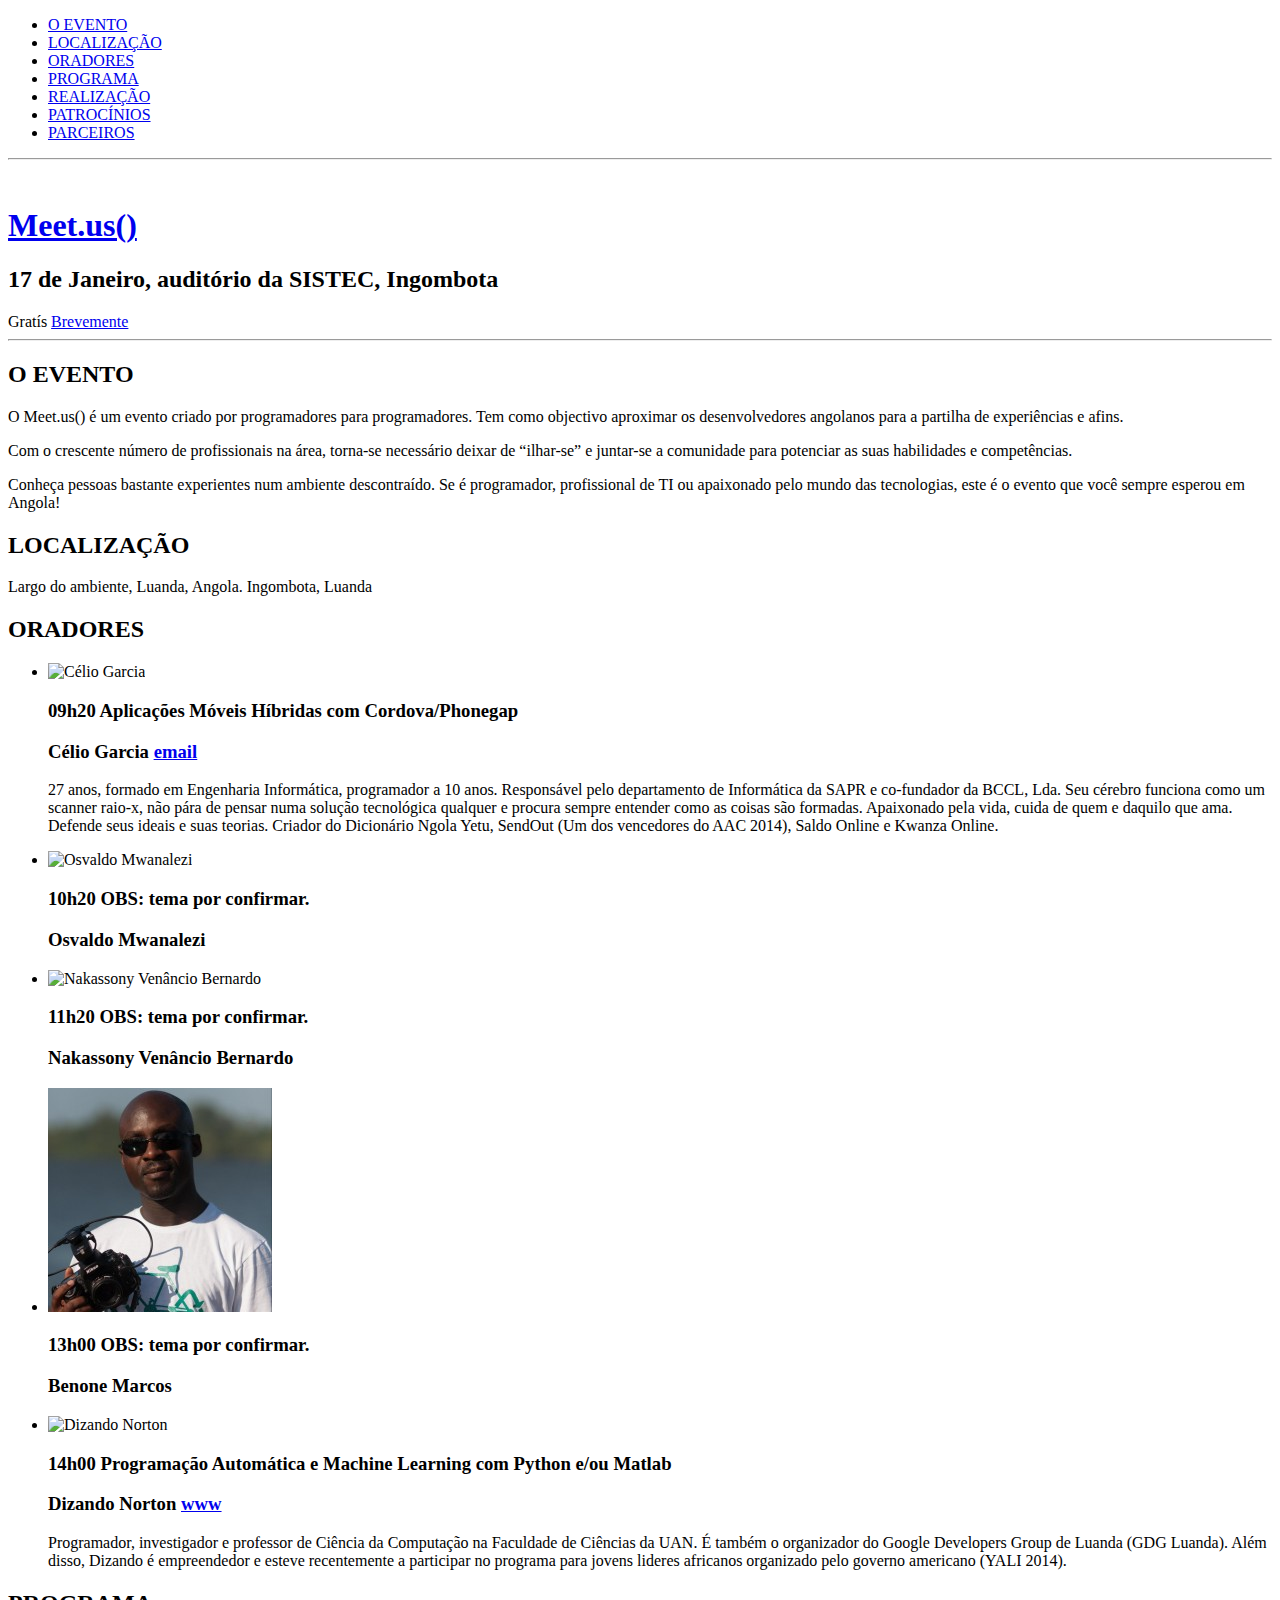
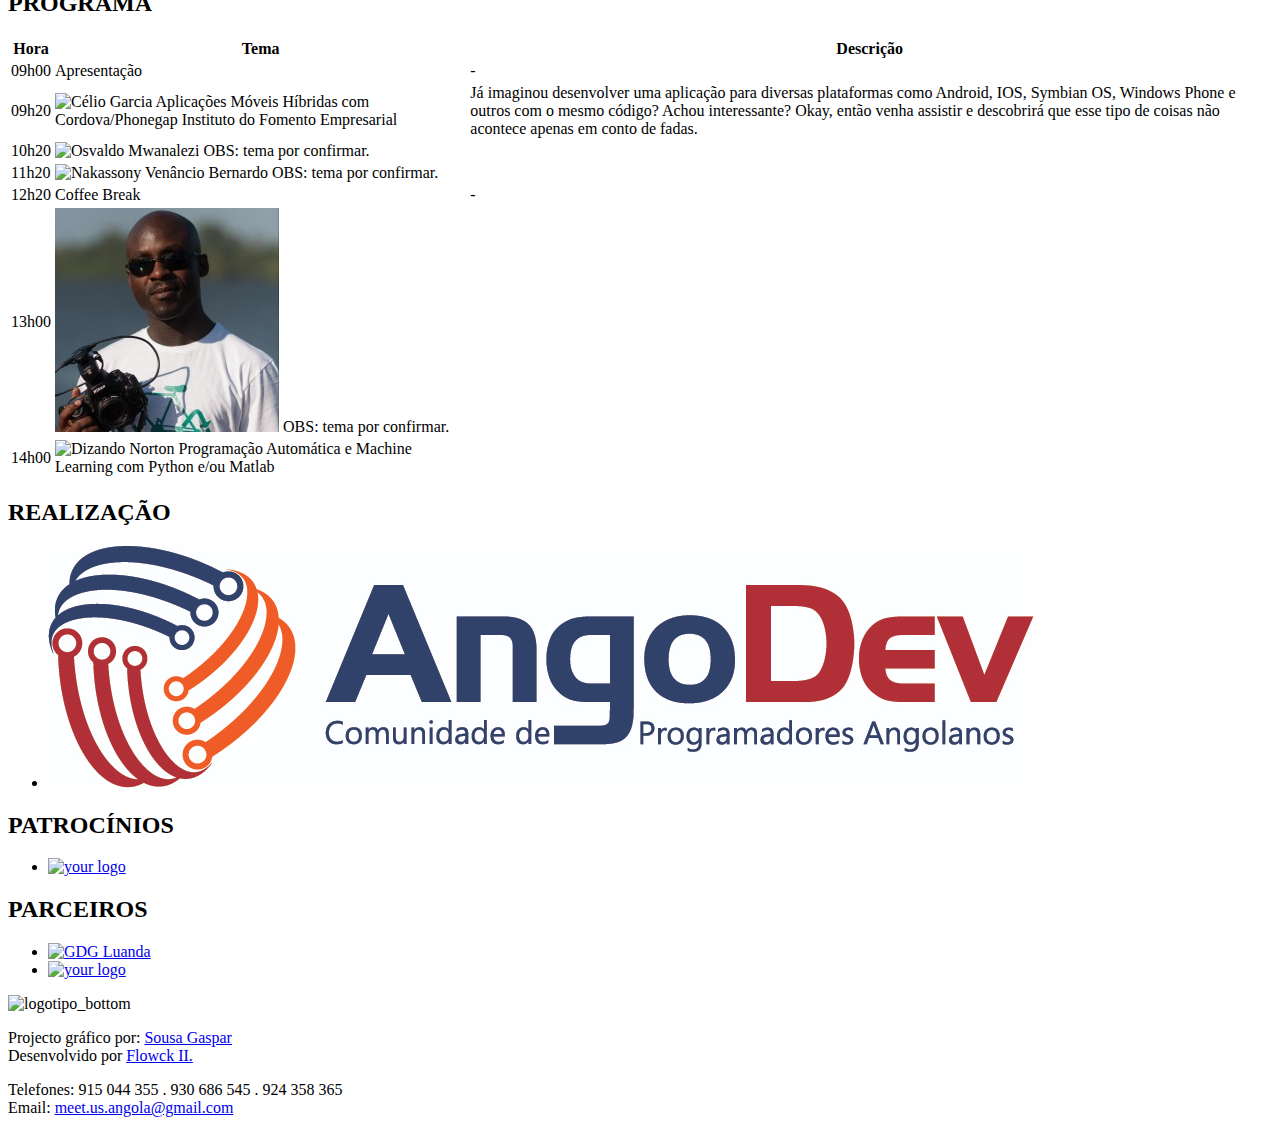
==== index.html @ 866c3b53 "Generated By Docpad :)" ====
<!doctype html>
<html itemscope itemtype="http://schema.org/Event">
<head>

  <title itemprop="name">Meet.us()</title>

  <meta charset="utf-8">
  <meta name="author" content="Meet.us()">
  <meta name="description" content="Evento criado por programadores para programadores com objectivo de aproximar os desenvolvedores angolanos.">
  <meta name="viewport" content="width=device-width">
  <meta http-equiv="X-UA-Compatible" content="IE=edge,chrome=1">

  <!-- FACEBOOK -->
  <meta property="fb:app_id" content="372862979453673">
  <meta property="og:type" content="website">
  <meta property="og:url" content="http://meetus.github.io">
  <meta property="og:title" content="Meet.us()">
  <meta property="og:description" content="Evento criado por programadores para programadores com objectivo de aproximar os desenvolvedores angolanos.">
  <meta property="og:image" content="http://meetus.github.io/themes/meetus/img/logo.png">
  <!-- / FACEBOOK -->

  <link rel="shortcut icon" href="themes/meetus/img/favicon.ico" type="image/x-icon">
  <link rel="apple-touch-icon" href="themes/meetus/img/apple-touch-icon.png">

  <!-- STYLES -->
  <link rel="stylesheet" type="text/css" href="themes/meetus/css/main.css">
  <!-- / STYLES -->

</head>
<body>

  <div class="global">

    <!-- NAVIGATION -->
<nav id="nav">
  <ul class="wrapper">
    
      <li class="nav-item">
        <a href="#about" title="O EVENTO" class="nav-link">O EVENTO</a>
      </li>
    
      <li class="nav-item">
        <a href="#location" title="LOCALIZAÇÃO" class="nav-link">LOCALIZAÇÃO</a>
      </li>
    
      <li class="nav-item">
        <a href="#speakers" title="ORADORES" class="nav-link">ORADORES</a>
      </li>
    
      <li class="nav-item">
        <a href="#schedule" title="PROGRAMA" class="nav-link">PROGRAMA</a>
      </li>
    
      <li class="nav-item">
        <a href="#realizacao" title="REALIZAÇÃO" class="nav-link">REALIZAÇÃO</a>
      </li>
    
      <li class="nav-item">
        <a href="#sponsors" title="PATROCÍNIOS" class="nav-link">PATROCÍNIOS</a>
      </li>
    
      <li class="nav-item">
        <a href="#partners" title="PARCEIROS" class="nav-link">PARCEIROS</a>
      </li>
    
  </ul>
</nav>

<hr>
    

<!-- HEADER -->
<header class="header">
  <div class="wrapper">
    <div class="logo">
      <img src="themes/meetus/img/logo.png" alt="">
    </div>
    <h1 class="logo-name">
      <a class="logo-link" href="#" title="Meet.us()" itemprop="name">Meet.us()</a>
    </h1>
    <h2 class="tagline">17 de Janeiro, auditório da SISTEC, Ingombota</h2>

    
      <div class="call-action-area">
        
          <span class="price">Gratís</span>
        

        
          <a href="#" class="call-action-link" title="Brevemente">Brevemente</a>
        
      </div>
    
  </div>
</header>
<!--  / HEADER -->

<hr>

    <!-- CONTENT -->
    <div class="content" id="content">
      <div class="wrapper">
        
  <!-- ABOUT -->

  <section class="about" id="about">
    <h2 class="section-title">O EVENTO</h2>
<p itemprop="description"> O Meet.us() é um evento criado por programadores para programadores.
Tem como objectivo aproximar os desenvolvedores angolanos para a partilha de experiências e afins.</p>

<p>Com o crescente número de profissionais na área, torna-se necessário deixar de “ilhar-se” e 
juntar-se a comunidade para potenciar as suas habilidades e competências.</p>
<p>Conheça pessoas bastante experientes num ambiente descontraído. 
Se é programador, profissional de TI ou apaixonado pelo mundo das tecnologias, 
este é o evento que você sempre esperou em Angola!</p>
  </section>

  <!-- / ABOUT -->

  <!-- LOCATION -->

  <section class="location" id="location">
    <h2 class="section-title">LOCALIZAÇÃO</h2>

<p itemprop="address" itemscope itemtype="http://schema.org/PostalAddress">
  <span itemprop="streetAddress">Largo do ambiente, Luanda, Angola. </span>
  <span itemprop="addressLocality">Ingombota</span>,
  <span itemprop="addressRegion"> Luanda</span>
</p>

<div id="map-canvas" class="location-area" data-address="Largo do ambiente, Luanda, Angola"></div>
  </section>

  <!-- / LOCATION -->

  <!-- SPEAKERS -->

  <section class="speakers" id="speakers">
    <h2 class="section-title">ORADORES</h2>

<ul class="speakers-list">

  

  
    <li class="speakers-item" itemprop="performer" itemscope itemtype="http://schema.org/Person">
      
        <span class="speaker-photo us-photo">
          <img class="photo" src="themes/meetus/img/celio.png" alt="Célio Garcia" itemprop="image">
        </span>
      

      <h3 class="speech-title">
        
          <span class="speech-time">09h20</span>
        
          <span> Aplicações Móveis Híbridas com Cordova/Phonegap</span>
      </h3>

      <h3 class="speakers-name">Célio Garcia <a href="cgarcia@celiogarcia.com" title="email">email</a></h3>
      <p class="speakers-bio">27 anos, formado em Engenharia Informática, programador a 10 anos. Responsável pelo departamento de Informática da SAPR e co-fundador da BCCL, Lda. Seu cérebro funciona como um scanner raio-x, não pára de pensar numa solução tecnológica qualquer e procura sempre entender como as coisas são formadas. Apaixonado pela vida, cuida de quem e daquilo que ama. Defende seus ideais e suas teorias. Criador do Dicionário Ngola Yetu, SendOut (Um dos vencedores do AAC 2014), Saldo Online e Kwanza Online.</p>
    </li>
  

  
    <li class="speakers-item" itemprop="performer" itemscope itemtype="http://schema.org/Person">
      
        <span class="speaker-photo us-photo">
          <img class="photo" src="themes/meetus/img/osvaldo.jpg" alt="Osvaldo Mwanalezi" itemprop="image">
        </span>
      

      <h3 class="speech-title">
        
          <span class="speech-time">10h20</span>
        
          <span> OBS: tema por confirmar.</span>
      </h3>

      <h3 class="speakers-name">Osvaldo Mwanalezi <a href="" title=""></a></h3>
      <p class="speakers-bio"></p>
    </li>
  

  
    <li class="speakers-item" itemprop="performer" itemscope itemtype="http://schema.org/Person">
      
        <span class="speaker-photo us-photo">
          <img class="photo" src="themes/meetus/img/nakassony.jpg" alt="Nakassony Venâncio Bernardo" itemprop="image">
        </span>
      

      <h3 class="speech-title">
        
          <span class="speech-time">11h20</span>
        
          <span> OBS: tema por confirmar.</span>
      </h3>

      <h3 class="speakers-name">Nakassony Venâncio Bernardo <a href="" title=""></a></h3>
      <p class="speakers-bio"></p>
    </li>
  

  

  
    <li class="speakers-item" itemprop="performer" itemscope itemtype="http://schema.org/Person">
      
        <span class="speaker-photo us-photo">
          <img class="photo" src="themes/meetus/img/benone.jpeg" alt="Benone Marcos" itemprop="image">
        </span>
      

      <h3 class="speech-title">
        
          <span class="speech-time">13h00</span>
        
          <span> OBS: tema por confirmar.</span>
      </h3>

      <h3 class="speakers-name">Benone Marcos <a href="" title=""></a></h3>
      <p class="speakers-bio"></p>
    </li>
  

  
    <li class="speakers-item" itemprop="performer" itemscope itemtype="http://schema.org/Person">
      
        <span class="speaker-photo us-photo">
          <img class="photo" src="themes/meetus/img/dizando.jpg" alt="Dizando Norton" itemprop="image">
        </span>
      

      <h3 class="speech-title">
        
          <span class="speech-time">14h00</span>
        
          <span> Programação Automática e Machine Learning com Python e/ou Matlab</span>
      </h3>

      <h3 class="speakers-name">Dizando Norton <a href="http://dizan.do" title="www">www</a></h3>
      <p class="speakers-bio">Programador, investigador e professor de Ciência da Computação na Faculdade de Ciências da UAN. É também o organizador do Google Developers Group de Luanda (GDG Luanda). Além disso, Dizando é empreendedor e esteve recentemente a participar no programa para jovens lideres africanos organizado pelo governo americano (YALI 2014).</p>
    </li>
  

</ul>
  </section>

  <!-- / SPEAKERS -->

  <!-- SCHEDULE -->

  <section class="schedule" id="schedule">
    <h2 class="section-title">PROGRAMA</h2>
<!--<p>Lorem ipsum dolor sit amet, consectetur adipisicing elit, sed do eiusmod
tempor incididunt ut labore et dolore magna aliqua. Ut enim ad minim veniam.</p>-->
<div class="schedule-tbl">
  <table>
    <thead>
      <tr>
        <th class="schedule-time">Hora</th>
        <th class="schedule-slot">Tema</th>
        <th class="schedule-description">Descrição</th>
      </tr>
    </thead>
    <tbody>

      
        
          <tr class="schedule-other">
            <td class="schedule-time">09h00</td>
            <td class="schedule-slot">Apresentação</td>
            <td class="schedule-description">-</td>
          </tr>
        
      
        
          <tr>
            <td class="schedule-time">09h20</td>
            <td class="schedule-slot">
            
              <span class="speaker-photo">
                <img class="photo" src="themes/meetus/img/celio.png" alt="Célio Garcia">
              </span>
            
            Aplicações Móveis Híbridas com Cordova/Phonegap
              <span class="speakers-company">Instituto do Fomento Empresarial</span>
            </td>
            <td class="schedule-description">Já imaginou desenvolver uma aplicação para diversas plataformas como Android, IOS, Symbian OS, Windows Phone e outros com o mesmo código? Achou interessante? Okay, então venha assistir e descobrirá que esse tipo de coisas não acontece apenas em conto de fadas.</td>
          </tr>
        
      
        
          <tr>
            <td class="schedule-time">10h20</td>
            <td class="schedule-slot">
            
              <span class="speaker-photo">
                <img class="photo" src="themes/meetus/img/osvaldo.jpg" alt="Osvaldo Mwanalezi">
              </span>
            
            OBS: tema por confirmar.
              <span class="speakers-company"></span>
            </td>
            <td class="schedule-description"></td>
          </tr>
        
      
        
          <tr>
            <td class="schedule-time">11h20</td>
            <td class="schedule-slot">
            
              <span class="speaker-photo">
                <img class="photo" src="themes/meetus/img/nakassony.jpg" alt="Nakassony Venâncio Bernardo">
              </span>
            
            OBS: tema por confirmar.
              <span class="speakers-company"></span>
            </td>
            <td class="schedule-description"></td>
          </tr>
        
      
        
          <tr class="schedule-other">
            <td class="schedule-time">12h20</td>
            <td class="schedule-slot">Coffee Break</td>
            <td class="schedule-description">-</td>
          </tr>
        
      
        
          <tr>
            <td class="schedule-time">13h00</td>
            <td class="schedule-slot">
            
              <span class="speaker-photo">
                <img class="photo" src="themes/meetus/img/benone.jpeg" alt="Benone Marcos">
              </span>
            
            OBS: tema por confirmar.
              <span class="speakers-company"></span>
            </td>
            <td class="schedule-description"></td>
          </tr>
        
      
        
          <tr>
            <td class="schedule-time">14h00</td>
            <td class="schedule-slot">
            
              <span class="speaker-photo">
                <img class="photo" src="themes/meetus/img/dizando.jpg" alt="Dizando Norton">
              </span>
            
            Programação Automática e Machine Learning com Python e/ou Matlab
              <span class="speakers-company"></span>
            </td>
            <td class="schedule-description"></td>
          </tr>
        
      

    </tbody>
  </table>
</div>
  </section>

  <!-- / SCHEDULE -->

  <!-- REALIZACAO -->

  <section class="realizacao" id="realizacao">
    <h2 class="section-title">REALIZAÇÃO</h2>
<ul class="sponsors-list">


  <li class="sponsor-item" itemscope itemtype="http://schema.org/Organization">
    <a href="http://www.angodev.com/" class="sponsor-logo sponsor--link" itemprop="url" target="_blank">
      <img src="themes/meetus/img/angodev.jpg" alt="AngoDev" class="photo" itemprop="image">
    </a>
  </li>

</ul>
  </section>

  <!-- / REALIZACAO -->

  <!-- SPONSORS -->

  <section class="sponsors" id="sponsors">
    <h2 class="section-title">PATROCÍNIOS</h2>
<ul class="sponsors-list">


  <li class="sponsor-item">
    <a class="sponsor-logo sponsor--link sponsor-call" href="mailto:meet.us.angola@gmail.com">
        <img src="themes/meetus/img/your-logo.jpg" alt="your logo" class="photo">
    </a>
  </li>
</ul>
  </section>

  <!-- / SPONSORS -->

  <!-- PARTNERS -->

  <section class="partners" id="partners">
    <h2 class="section-title">PARCEIROS</h2>
<ul class="partners-list">


  <li class="partner-item" itemscope itemtype="http://schema.org/Organization">
    <a href="http://gdgluanda.org" class="partner-logo partner-link" itemprop="url" target="_blank">
      <img src="themes/meetus/img/gdgluanda.jpg" alt="GDG Luanda" class="photo" itemprop="image">
    </a>
  </li>

  <li class="partner-item">
    <a class="partner-logo partner-link partner-call" href="mailto:meet.us.angola@gmail.com">
        <img src="themes/meetus/img/your-logo.jpg" alt="your logo" class="photo">
    </a>
  </li>
</ul>
  </section>

  <!-- / PARTNERS -->

      </div>
    </div>
    <!-- / CONTENT -->

    <!-- FOOTER -->
    <footer class="footer">
      <div class="wrapper">
        <div class="logoBottom">
          <img src="themes/meetus/img/logo.png" alt="logotipo_bottom">
        </div>
        <div class="info">
          <div class="infoLeft">
            <p>Projecto gráfico por: <a href="https://www.facebook.com/sousa.dgaspar">Sousa Gaspar</a> <br>
             Desenvolvido por <a href="http://flowck.github.io">Flowck II.</a></p>  
          </div>
          <div class="infoRight">
            <p>Telefones: 915 044 355 . 930 686 545 . 924 358 365<br>
             Email: <a href="mailto:meet.us.angola@gmail.com">meet.us.angola@gmail.com</a></p>
          </div>
        </div>
      </div>
    </footer>
    <!-- / FOOTER -->

  </div>

  <script src="http://ajax.googleapis.com/ajax/libs/jquery/1.11.0/jquery.min.js"></script>
  <script>window.jQuery || document.write('<script src="themes/meetus/js/jquery.js"><\/script>')</script>

  
  <script src="http://maps.google.com/maps/api/js?sensor=false"></script>
  <script src="themes/meetus/js/main.js"></script>
  

  <!-- GOOGLE ANALYTICS -->
  <script type="text/javascript">
      var _gaq = _gaq || [];
      _gaq.push(['_setAccount', 'UA-53892061-1']);
      _gaq.push(['_trackPageview']);

      (function() {
      var ga = document.createElement('script'); ga.type = 'text/javascript'; ga.async = true;
      ga.src = ('https:' == document.location.protocol ? 'https://ssl' : 'http://www') + '.google-analytics.com/ga.js';
      var s = document.getElementsByTagName('script')[0]; s.parentNode.insertBefore(ga, s);
      })();
  </script>
  <!-- /GOOGLE ANALYTICS -->

</body>
</html>
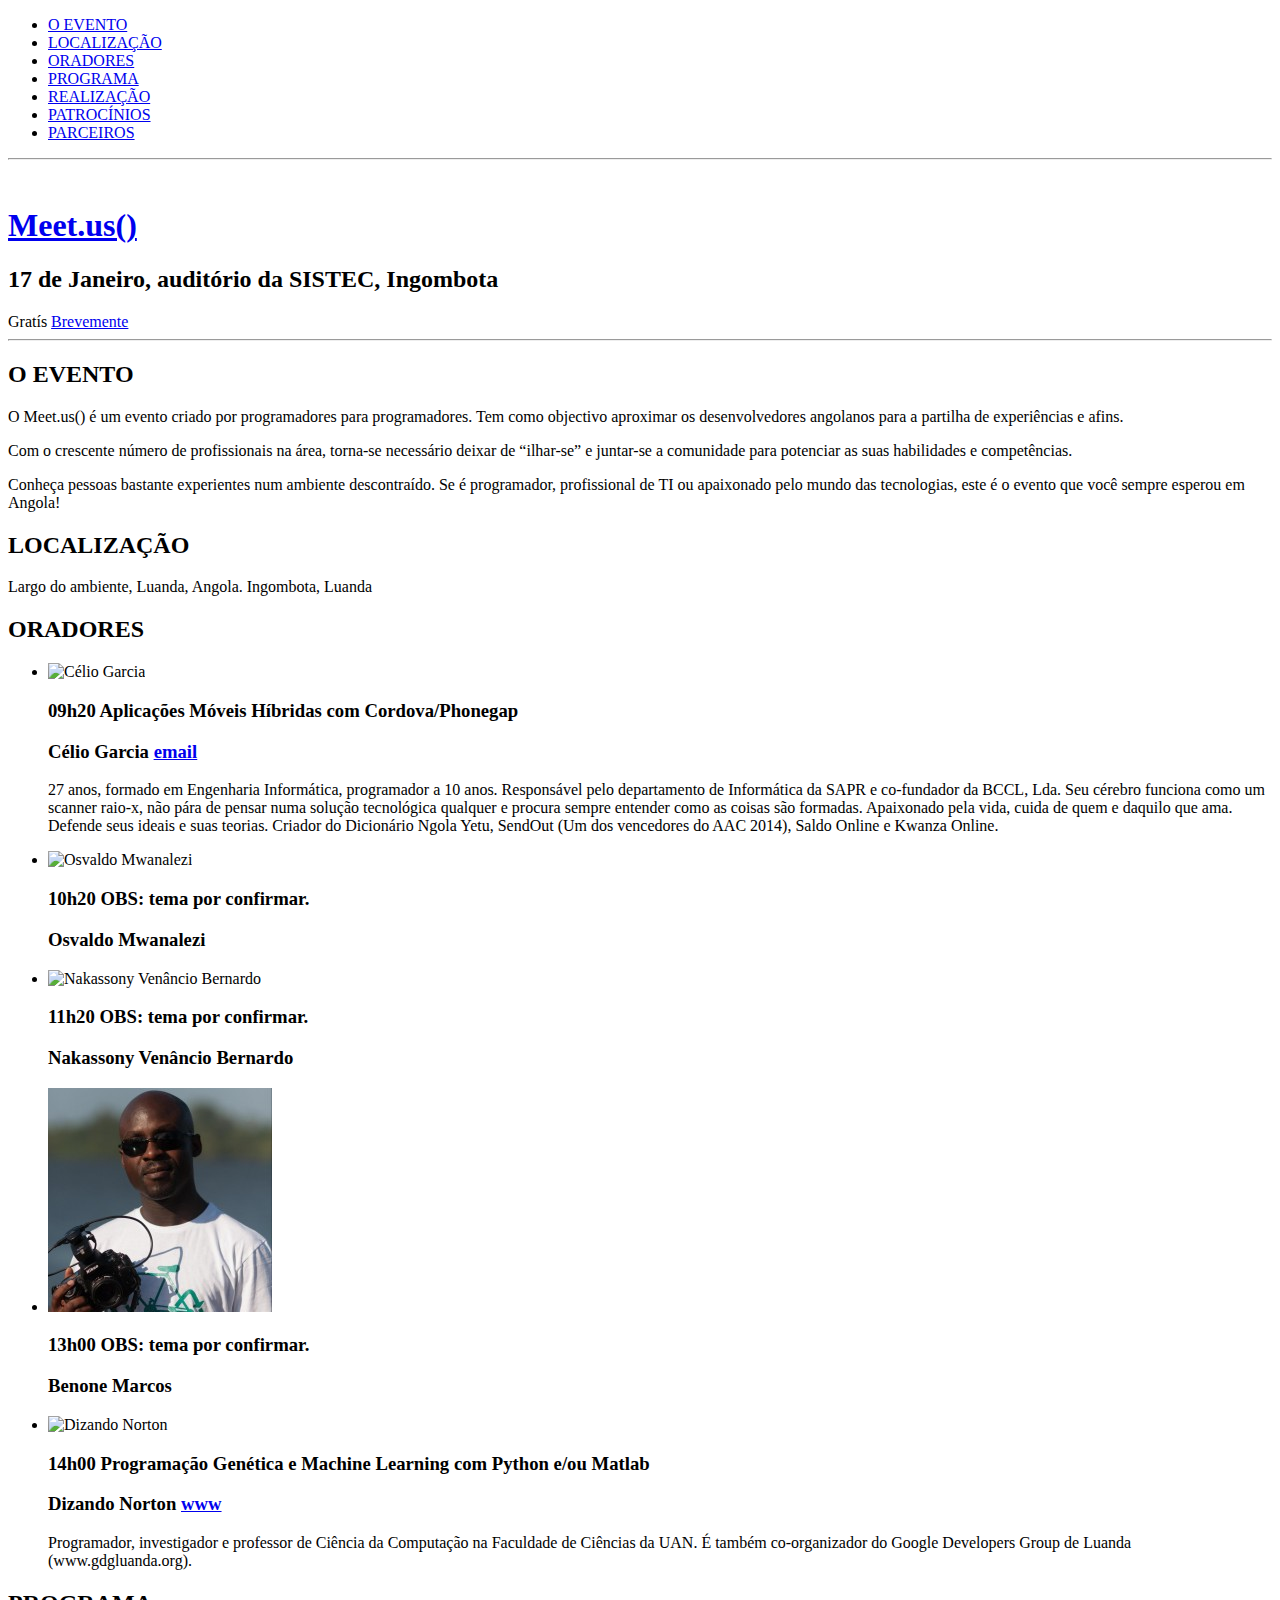
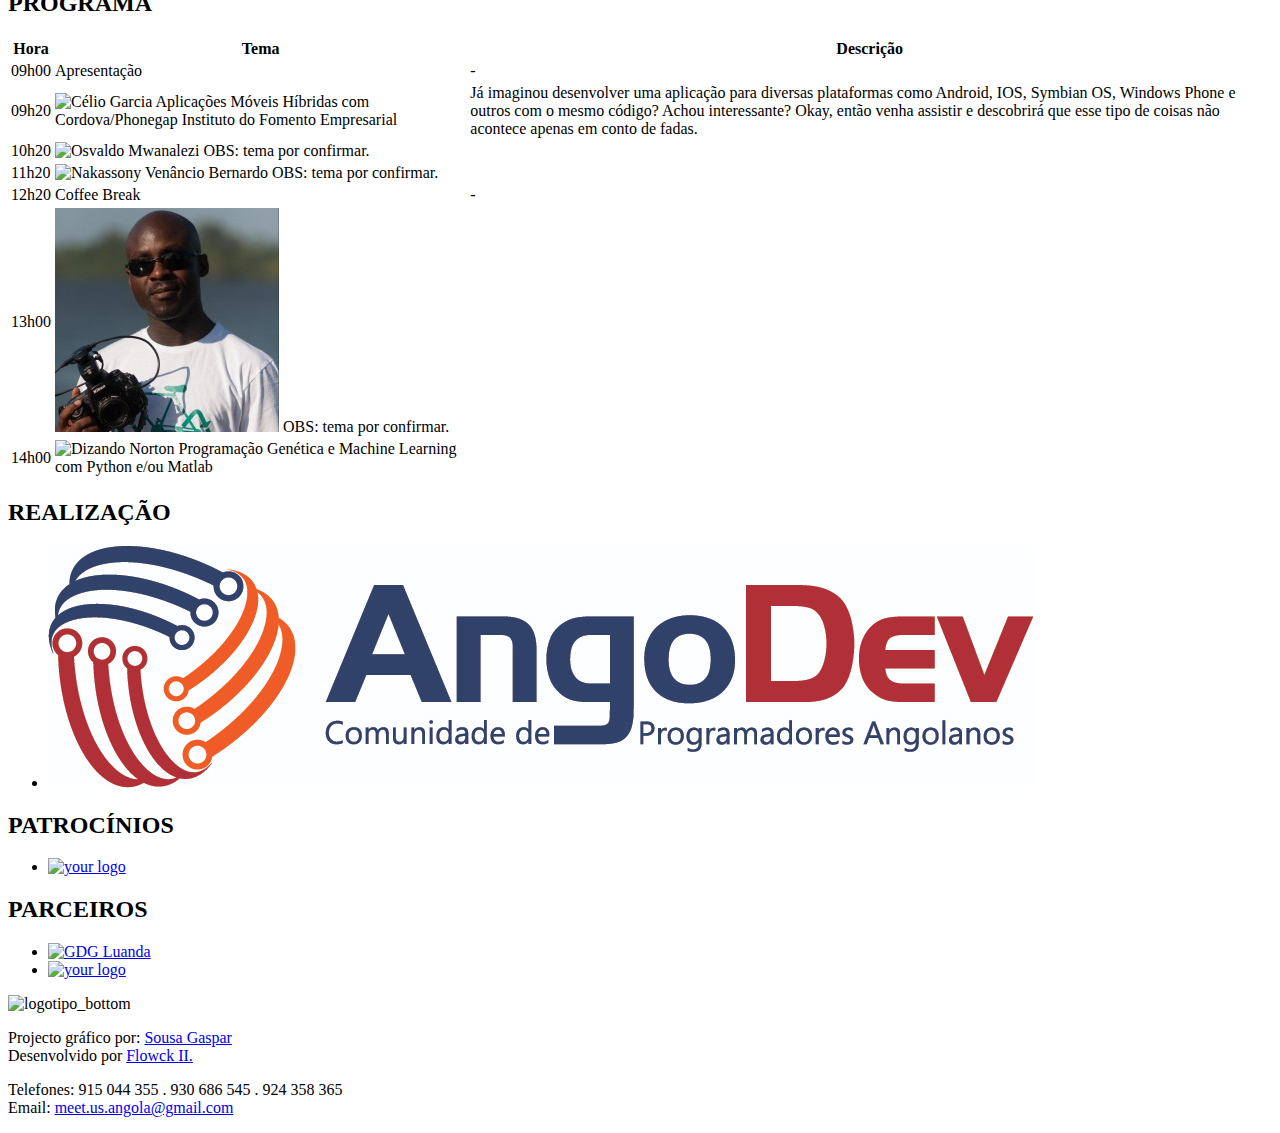
==== commit 60bfe5e5: "Changes of Dizando" ====
--- a/index.html
+++ b/index.html
@@ -236,11 +236,11 @@
         
           <span class="speech-time">14h00</span>
         
-          <span> Programação Automática e Machine Learning com Python e/ou Matlab</span>
+          <span> Programação Genética e Machine Learning com Python e/ou Matlab</span>
       </h3>
 
-      <h3 class="speakers-name">Dizando Norton <a href="http://dizan.do" title="www">www</a></h3>
-      <p class="speakers-bio">Programador, investigador e professor de Ciência da Computação na Faculdade de Ciências da UAN. É também o organizador do Google Developers Group de Luanda (GDG Luanda). Além disso, Dizando é empreendedor e esteve recentemente a participar no programa para jovens lideres africanos organizado pelo governo americano (YALI 2014).</p>
+      <h3 class="speakers-name">Dizando Norton <a href="http://dizando.me" title="www">www</a></h3>
+      <p class="speakers-bio">Programador, investigador e professor de Ciência da Computação na Faculdade de Ciências da UAN. É também co-organizador do Google Developers Group de Luanda (www.gdgluanda.org).</p>
     </li>
   
 
@@ -356,7 +356,7 @@
                 <img class="photo" src="themes/meetus/img/dizando.jpg" alt="Dizando Norton">
               </span>
             
-            Programação Automática e Machine Learning com Python e/ou Matlab
+            Programação Genética e Machine Learning com Python e/ou Matlab
               <span class="speakers-company"></span>
             </td>
             <td class="schedule-description"></td>
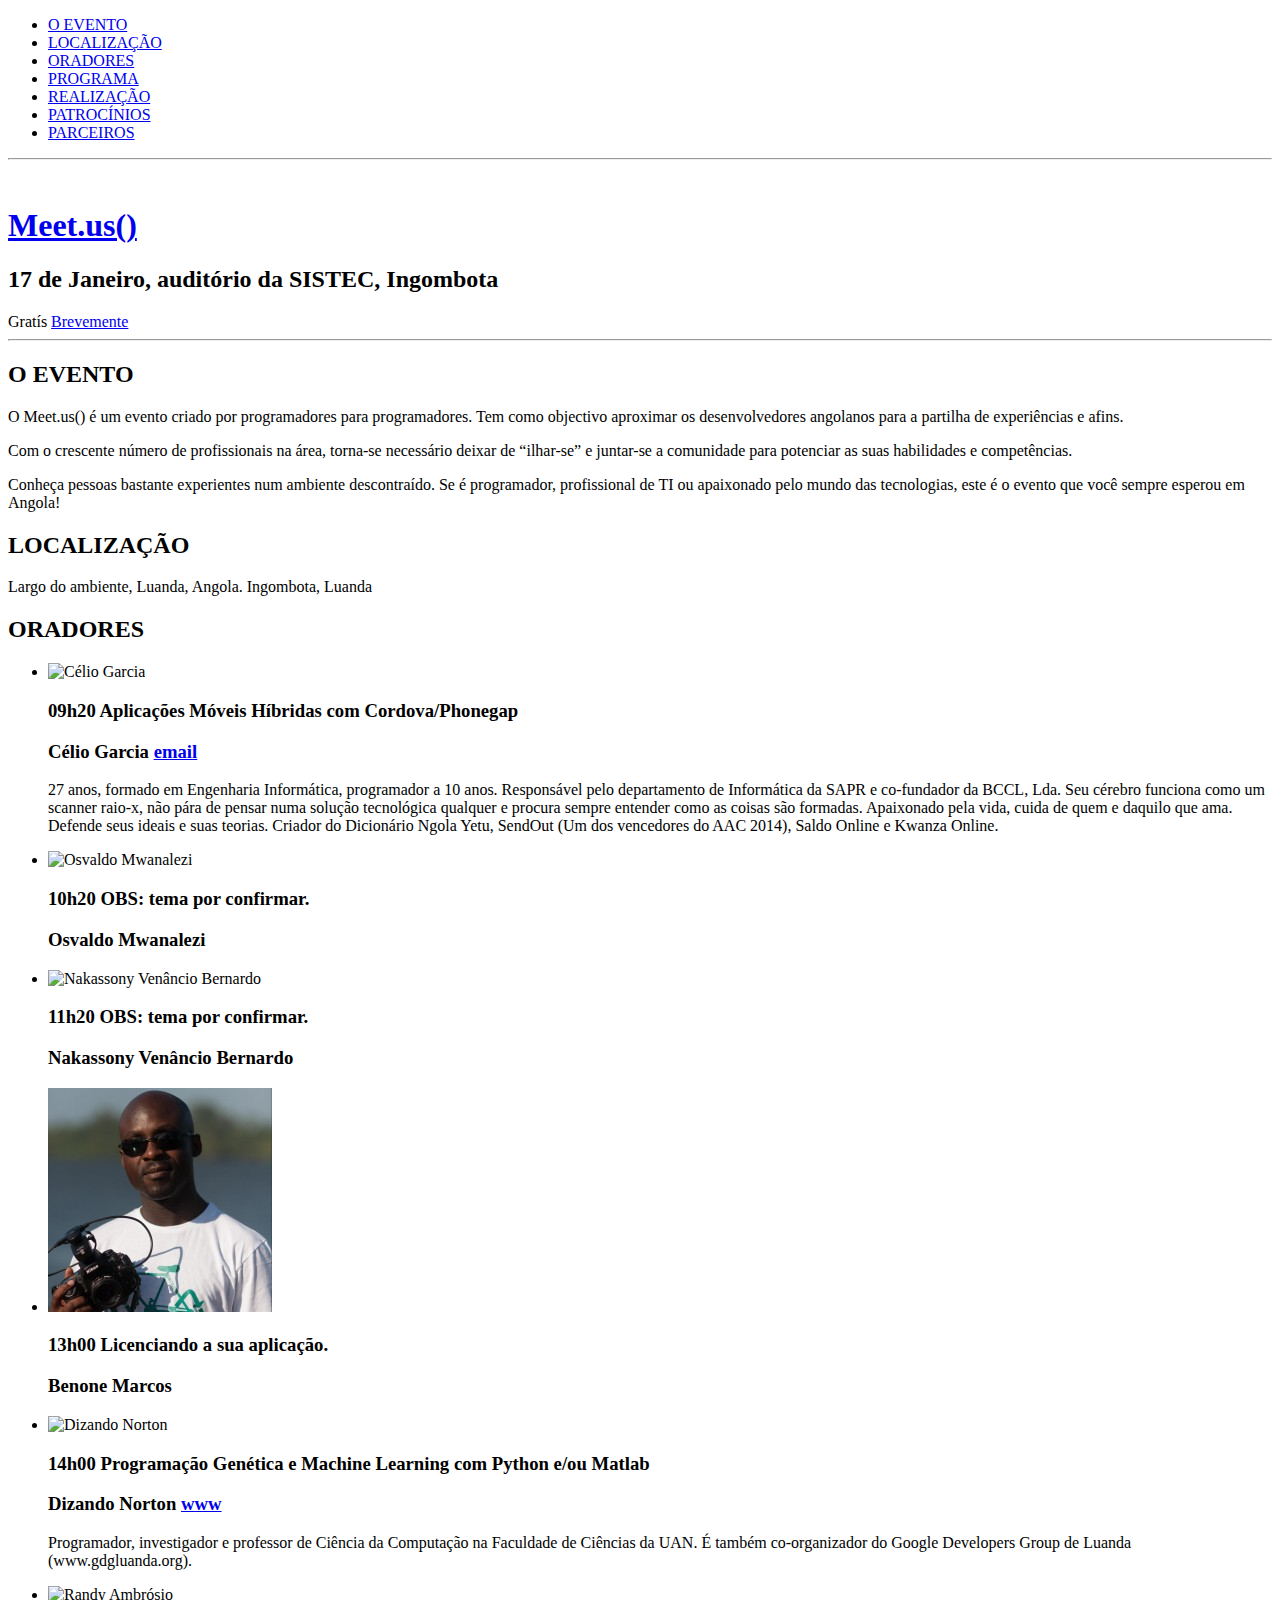
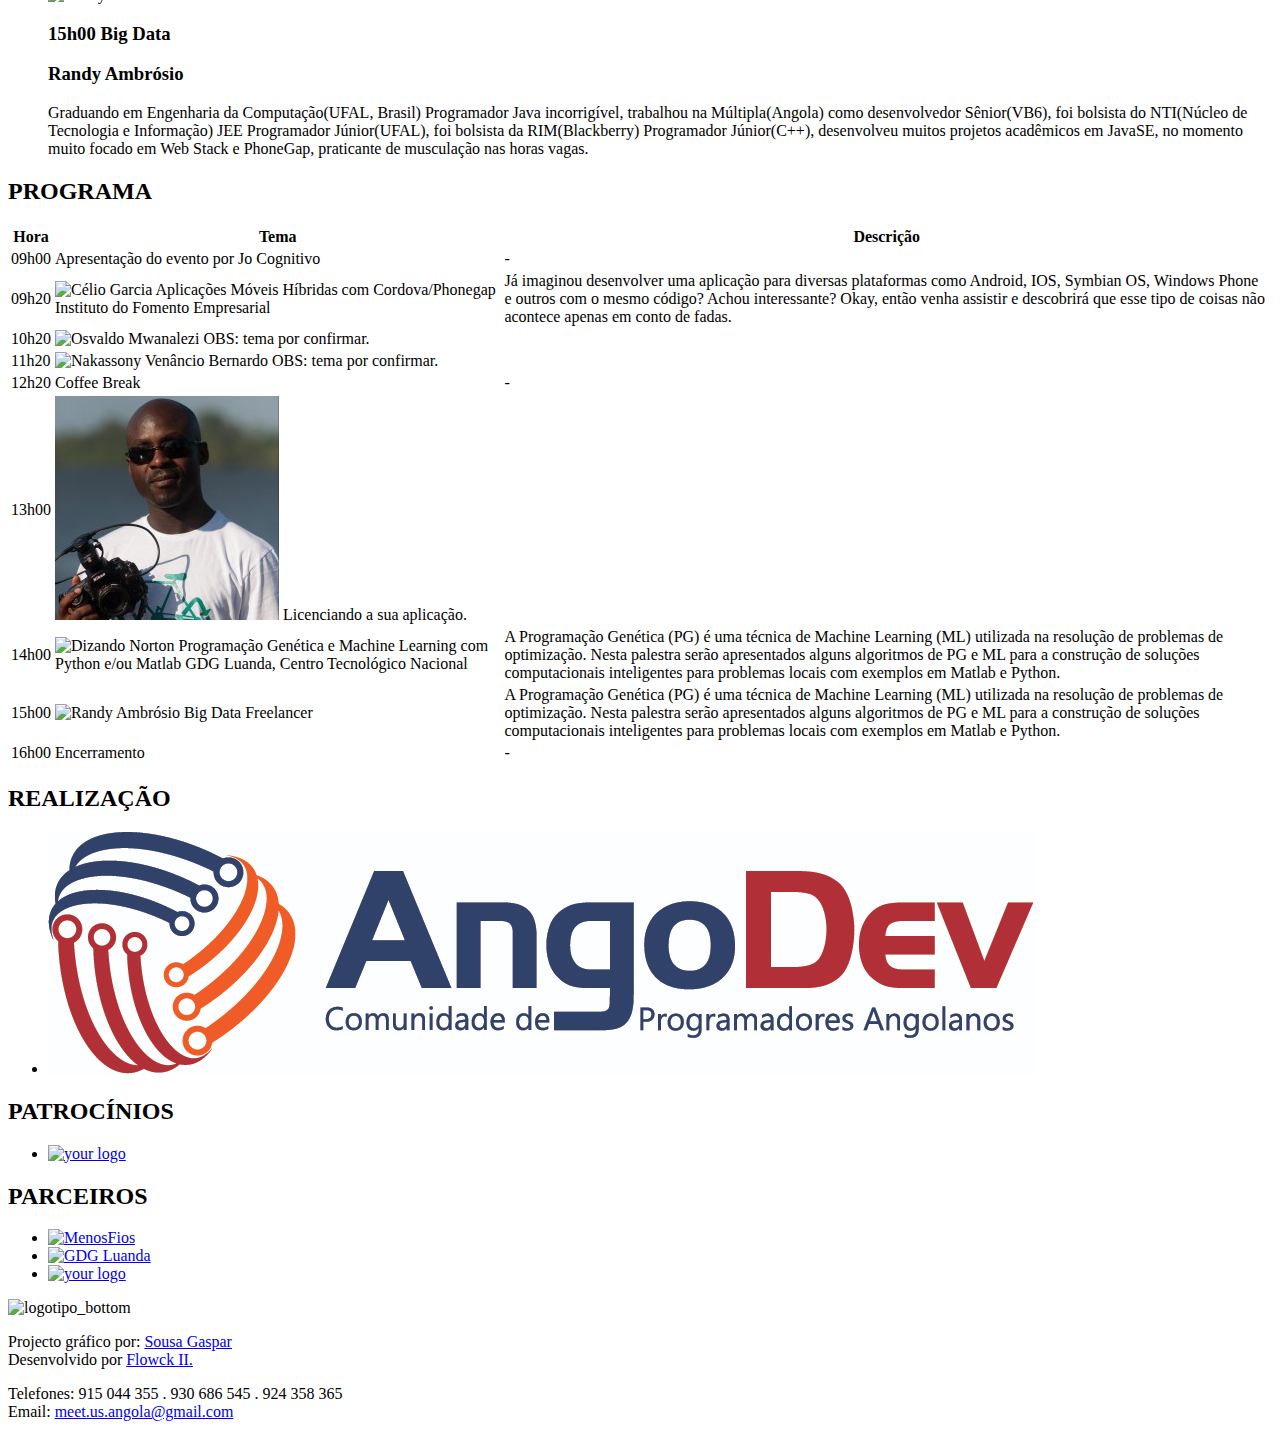
==== commit daa2b1fe: "update" ====
--- a/index.html
+++ b/index.html
@@ -216,7 +216,7 @@
         
           <span class="speech-time">13h00</span>
         
-          <span> OBS: tema por confirmar.</span>
+          <span> Licenciando a sua aplicação.</span>
       </h3>
 
       <h3 class="speakers-name">Benone Marcos <a href="" title=""></a></h3>
@@ -242,6 +242,28 @@
       <h3 class="speakers-name">Dizando Norton <a href="http://dizando.me" title="www">www</a></h3>
       <p class="speakers-bio">Programador, investigador e professor de Ciência da Computação na Faculdade de Ciências da UAN. É também co-organizador do Google Developers Group de Luanda (www.gdgluanda.org).</p>
     </li>
+  
+
+  
+    <li class="speakers-item" itemprop="performer" itemscope itemtype="http://schema.org/Person">
+      
+        <span class="speaker-photo us-photo">
+          <img class="photo" src="themes/meetus/img/randy.jpg" alt="Randy Ambrósio" itemprop="image">
+        </span>
+      
+
+      <h3 class="speech-title">
+        
+          <span class="speech-time">15h00</span>
+        
+          <span> Big Data</span>
+      </h3>
+
+      <h3 class="speakers-name">Randy Ambrósio <a href="" title=""></a></h3>
+      <p class="speakers-bio">Graduando em Engenharia da Computação(UFAL, Brasil) Programador Java incorrigível, trabalhou na Múltipla(Angola) como desenvolvedor Sênior(VB6), foi bolsista do NTI(Núcleo de Tecnologia e Informação) JEE Programador Júnior(UFAL), foi bolsista da RIM(Blackberry) Programador Júnior(C++), desenvolveu muitos projetos acadêmicos em JavaSE, no momento muito focado em Web Stack e PhoneGap, praticante de musculação nas horas vagas.</p>
+    </li>
+  
+
   
 
 </ul>
@@ -270,7 +292,7 @@
         
           <tr class="schedule-other">
             <td class="schedule-time">09h00</td>
-            <td class="schedule-slot">Apresentação</td>
+            <td class="schedule-slot">Apresentação do evento por Jo Cognitivo</td>
             <td class="schedule-description">-</td>
           </tr>
         
@@ -340,7 +362,7 @@
                 <img class="photo" src="themes/meetus/img/benone.jpeg" alt="Benone Marcos">
               </span>
             
-            OBS: tema por confirmar.
+            Licenciando a sua aplicação.
               <span class="speakers-company"></span>
             </td>
             <td class="schedule-description"></td>
@@ -357,9 +379,33 @@
               </span>
             
             Programação Genética e Machine Learning com Python e/ou Matlab
-              <span class="speakers-company"></span>
+              <span class="speakers-company">GDG Luanda, Centro Tecnológico Nacional</span>
             </td>
-            <td class="schedule-description"></td>
+            <td class="schedule-description">A Programação Genética (PG) é uma técnica de Machine Learning (ML) utilizada na resolução de problemas de optimização. Nesta palestra serão apresentados alguns algoritmos de PG e ML para a construção de soluções computacionais inteligentes para problemas locais com exemplos em Matlab e Python.</td>
+          </tr>
+        
+      
+        
+          <tr>
+            <td class="schedule-time">15h00</td>
+            <td class="schedule-slot">
+            
+              <span class="speaker-photo">
+                <img class="photo" src="themes/meetus/img/randy.jpg" alt="Randy Ambrósio">
+              </span>
+            
+            Big Data
+              <span class="speakers-company">Freelancer</span>
+            </td>
+            <td class="schedule-description">A Programação Genética (PG) é uma técnica de Machine Learning (ML) utilizada na resolução de problemas de optimização. Nesta palestra serão apresentados alguns algoritmos de PG e ML para a construção de soluções computacionais inteligentes para problemas locais com exemplos em Matlab e Python.</td>
+          </tr>
+        
+      
+        
+          <tr class="schedule-other">
+            <td class="schedule-time">16h00</td>
+            <td class="schedule-slot">Encerramento</td>
+            <td class="schedule-description">-</td>
           </tr>
         
       
@@ -412,6 +458,12 @@
     <h2 class="section-title">PARCEIROS</h2>
 <ul class="partners-list">
 
+
+  <li class="partner-item" itemscope itemtype="http://schema.org/Organization">
+    <a href="http://www.menosfios.com/" class="partner-logo partner-link" itemprop="url" target="_blank">
+      <img src="themes/meetus/img/menosfios.jpg" alt="MenosFios" class="photo" itemprop="image">
+    </a>
+  </li>
 
   <li class="partner-item" itemscope itemtype="http://schema.org/Organization">
     <a href="http://gdgluanda.org" class="partner-logo partner-link" itemprop="url" target="_blank">
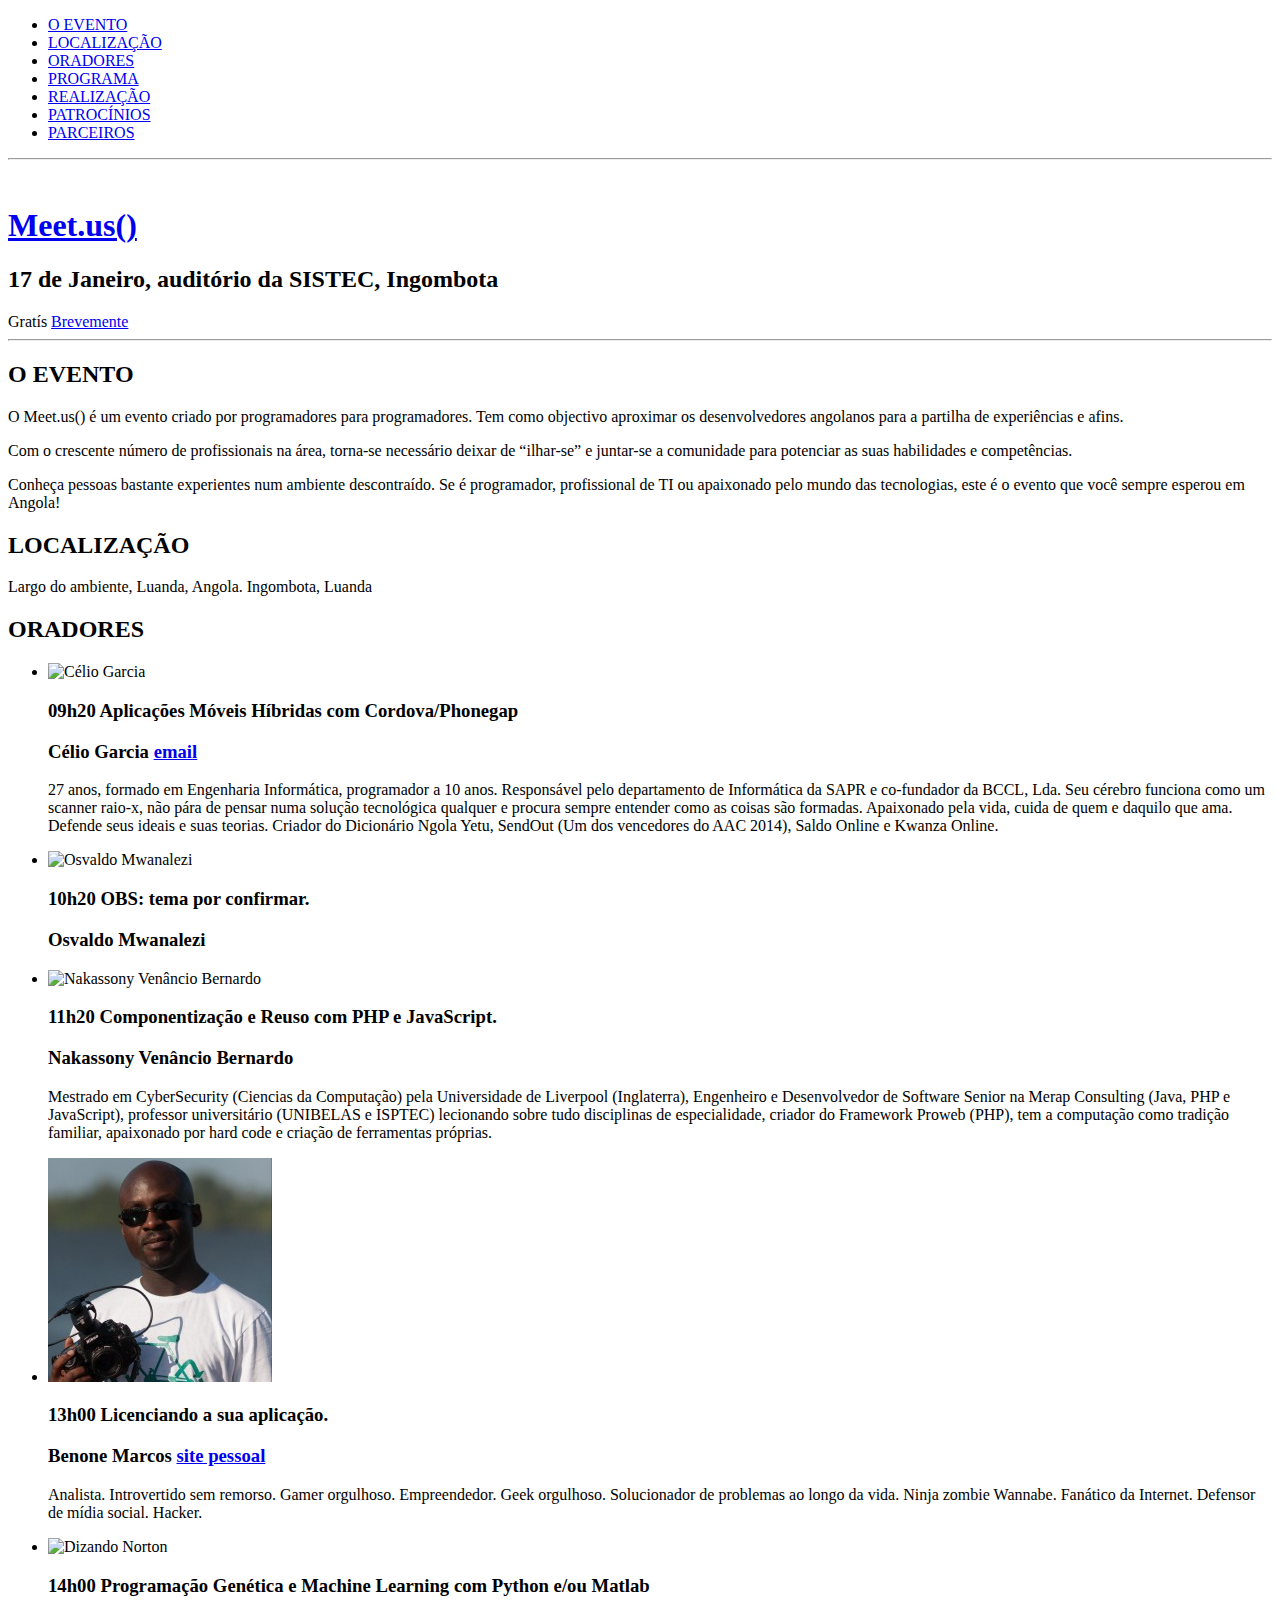
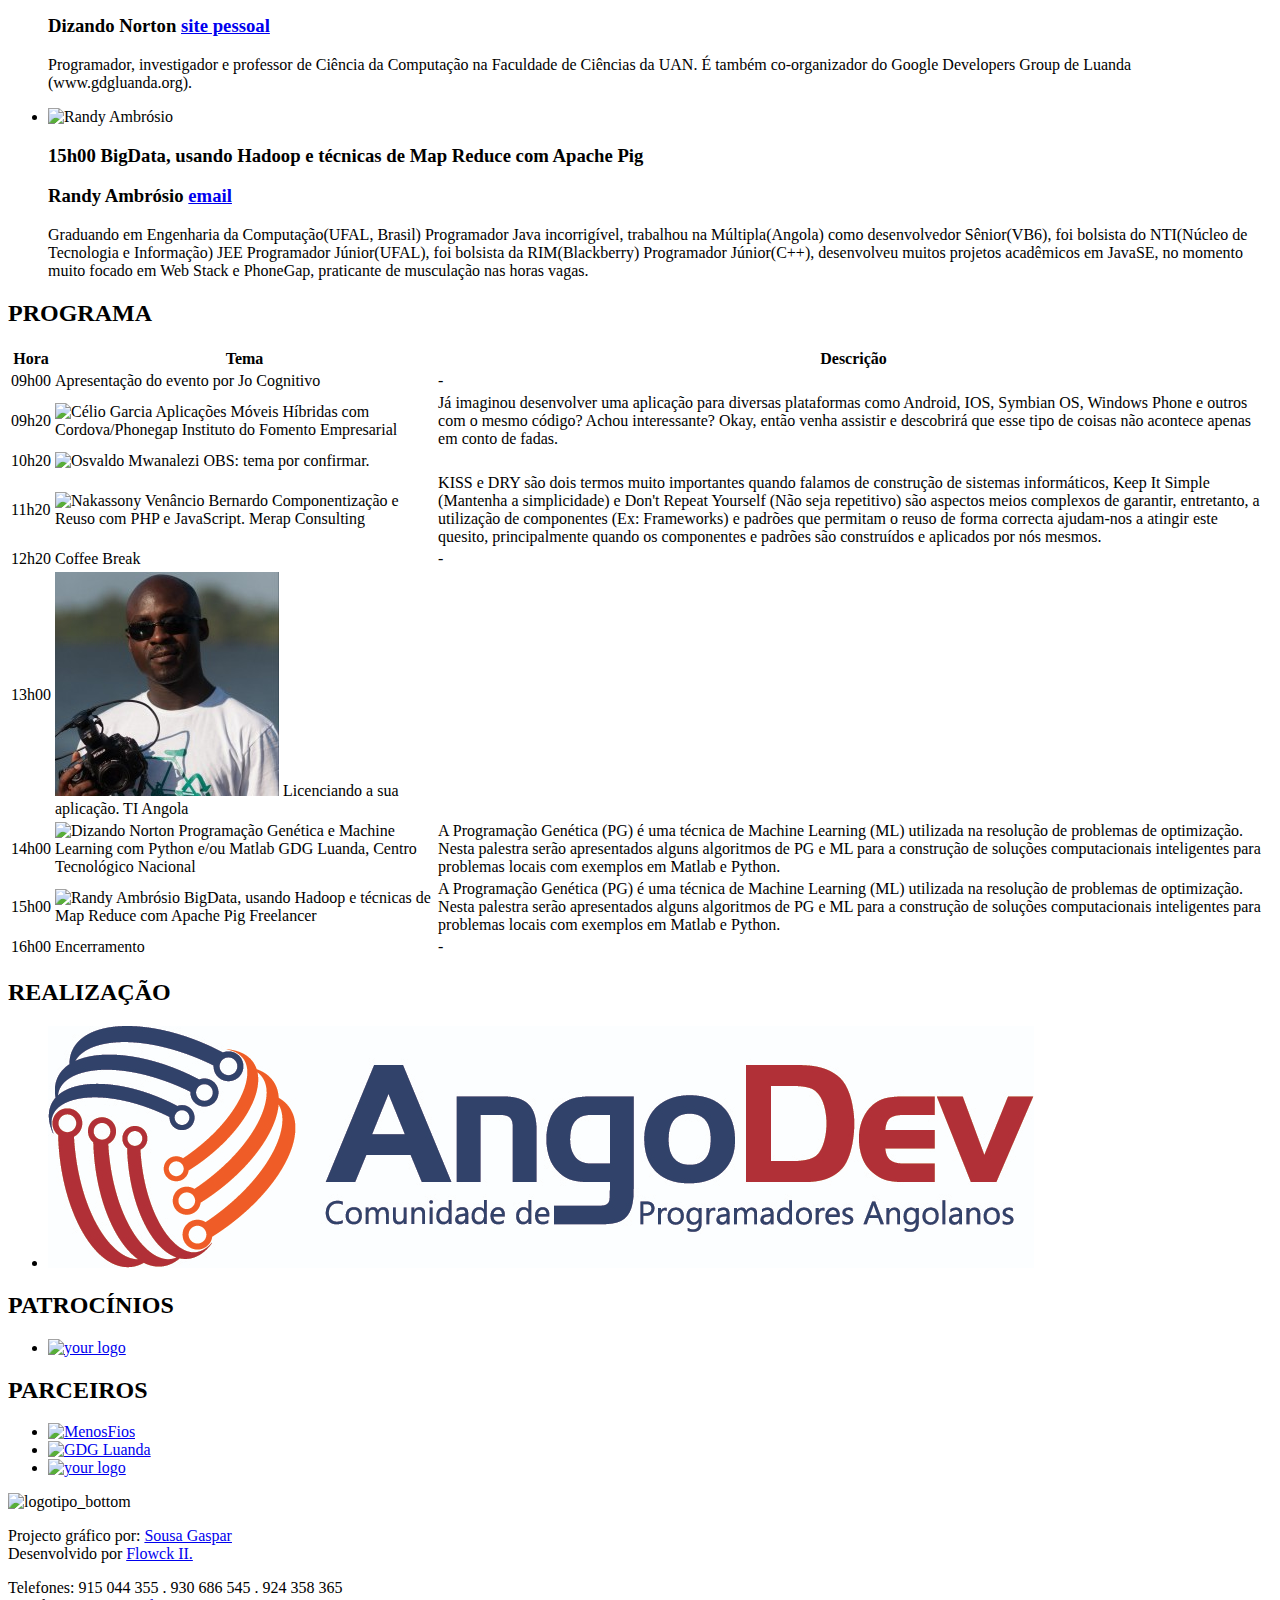
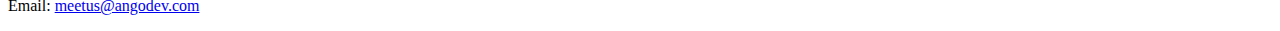
==== commit 7657622b: "Generated" ====
--- a/index.html
+++ b/index.html
@@ -2,7 +2,7 @@
 <html itemscope itemtype="http://schema.org/Event">
 <head>
 
-  <title itemprop="name">Meet.us()</title>
+  <title itemprop="name">Meet.us() Angola - Encontro de desenvolvedores angolanos</title>
 
   <meta charset="utf-8">
   <meta name="author" content="Meet.us()">
@@ -13,15 +13,14 @@
   <!-- FACEBOOK -->
   <meta property="fb:app_id" content="372862979453673">
   <meta property="og:type" content="website">
-  <meta property="og:url" content="http://meetus.github.io">
+  <meta property="og:url" content="http://meetus.angodev.com">
   <meta property="og:title" content="Meet.us()">
   <meta property="og:description" content="Evento criado por programadores para programadores com objectivo de aproximar os desenvolvedores angolanos.">
-  <meta property="og:image" content="http://meetus.github.io/themes/meetus/img/logo.png">
+  <meta property="og:image" content="http://meetus.angodev.com/themes/meetus/img/logo.png">
   <!-- / FACEBOOK -->
 
   <link rel="shortcut icon" href="themes/meetus/img/favicon.ico" type="image/x-icon">
-  <link rel="apple-touch-icon" href="themes/meetus/img/apple-touch-icon.png">
-
+  
   <!-- STYLES -->
   <link rel="stylesheet" type="text/css" href="themes/meetus/css/main.css">
   <!-- / STYLES -->
@@ -157,7 +156,7 @@
           <span> Aplicações Móveis Híbridas com Cordova/Phonegap</span>
       </h3>
 
-      <h3 class="speakers-name">Célio Garcia <a href="cgarcia@celiogarcia.com" title="email">email</a></h3>
+      <h3 class="speakers-name">Célio Garcia <a href="mailto:cgarcia@celiogarcia.com" title="email">email</a></h3>
       <p class="speakers-bio">27 anos, formado em Engenharia Informática, programador a 10 anos. Responsável pelo departamento de Informática da SAPR e co-fundador da BCCL, Lda. Seu cérebro funciona como um scanner raio-x, não pára de pensar numa solução tecnológica qualquer e procura sempre entender como as coisas são formadas. Apaixonado pela vida, cuida de quem e daquilo que ama. Defende seus ideais e suas teorias. Criador do Dicionário Ngola Yetu, SendOut (Um dos vencedores do AAC 2014), Saldo Online e Kwanza Online.</p>
     </li>
   
@@ -194,11 +193,11 @@
         
           <span class="speech-time">11h20</span>
         
-          <span> OBS: tema por confirmar.</span>
+          <span> Componentização e Reuso com PHP e JavaScript.</span>
       </h3>
 
       <h3 class="speakers-name">Nakassony Venâncio Bernardo <a href="" title=""></a></h3>
-      <p class="speakers-bio"></p>
+      <p class="speakers-bio">Mestrado em CyberSecurity (Ciencias da Computação) pela Universidade de Liverpool (Inglaterra), Engenheiro e Desenvolvedor de Software Senior na Merap Consulting (Java, PHP e JavaScript), professor universitário (UNIBELAS e ISPTEC) lecionando sobre tudo disciplinas de especialidade, criador do Framework Proweb (PHP), tem a computação como tradição familiar, apaixonado por hard code e criação de ferramentas próprias.</p>
     </li>
   
 
@@ -219,8 +218,8 @@
           <span> Licenciando a sua aplicação.</span>
       </h3>
 
-      <h3 class="speakers-name">Benone Marcos <a href="" title=""></a></h3>
-      <p class="speakers-bio"></p>
+      <h3 class="speakers-name">Benone Marcos <a href="http://benone.org" title="site pessoal">site pessoal</a></h3>
+      <p class="speakers-bio">Analista. Introvertido sem remorso. Gamer orgulhoso. Empreendedor. Geek orgulhoso. Solucionador de problemas ao longo da vida. Ninja zombie Wannabe. Fanático da Internet. Defensor de mídia social. Hacker.</p>
     </li>
   
 
@@ -239,7 +238,7 @@
           <span> Programação Genética e Machine Learning com Python e/ou Matlab</span>
       </h3>
 
-      <h3 class="speakers-name">Dizando Norton <a href="http://dizando.me" title="www">www</a></h3>
+      <h3 class="speakers-name">Dizando Norton <a href="http://dizando.me" title="site pessoal">site pessoal</a></h3>
       <p class="speakers-bio">Programador, investigador e professor de Ciência da Computação na Faculdade de Ciências da UAN. É também co-organizador do Google Developers Group de Luanda (www.gdgluanda.org).</p>
     </li>
   
@@ -256,10 +255,10 @@
         
           <span class="speech-time">15h00</span>
         
-          <span> Big Data</span>
+          <span> BigData, usando Hadoop e técnicas de Map Reduce com Apache Pig</span>
       </h3>
 
-      <h3 class="speakers-name">Randy Ambrósio <a href="" title=""></a></h3>
+      <h3 class="speakers-name">Randy Ambrósio <a href="mailto:randy.quindai@gmail.com" title="email">email</a></h3>
       <p class="speakers-bio">Graduando em Engenharia da Computação(UFAL, Brasil) Programador Java incorrigível, trabalhou na Múltipla(Angola) como desenvolvedor Sênior(VB6), foi bolsista do NTI(Núcleo de Tecnologia e Informação) JEE Programador Júnior(UFAL), foi bolsista da RIM(Blackberry) Programador Júnior(C++), desenvolveu muitos projetos acadêmicos em JavaSE, no momento muito focado em Web Stack e PhoneGap, praticante de musculação nas horas vagas.</p>
     </li>
   
@@ -338,10 +337,10 @@
                 <img class="photo" src="themes/meetus/img/nakassony.jpg" alt="Nakassony Venâncio Bernardo">
               </span>
             
-            OBS: tema por confirmar.
-              <span class="speakers-company"></span>
+            Componentização e Reuso com PHP e JavaScript.
+              <span class="speakers-company">Merap Consulting</span>
             </td>
-            <td class="schedule-description"></td>
+            <td class="schedule-description">KISS e DRY são dois termos muito importantes quando falamos de construção de sistemas informáticos, Keep It Simple (Mantenha a simplicidade) e Don't Repeat Yourself (Não seja repetitivo) são aspectos meios complexos de garantir, entretanto, a utilização de componentes (Ex: Frameworks) e padrões que permitam o reuso de forma correcta ajudam-nos a atingir este quesito, principalmente quando os componentes e padrões são construídos e aplicados por nós mesmos.</td>
           </tr>
         
       
@@ -363,7 +362,7 @@
               </span>
             
             Licenciando a sua aplicação.
-              <span class="speakers-company"></span>
+              <span class="speakers-company">TI Angola</span>
             </td>
             <td class="schedule-description"></td>
           </tr>
@@ -394,7 +393,7 @@
                 <img class="photo" src="themes/meetus/img/randy.jpg" alt="Randy Ambrósio">
               </span>
             
-            Big Data
+            BigData, usando Hadoop e técnicas de Map Reduce com Apache Pig
               <span class="speakers-company">Freelancer</span>
             </td>
             <td class="schedule-description">A Programação Genética (PG) é uma técnica de Machine Learning (ML) utilizada na resolução de problemas de optimização. Nesta palestra serão apresentados alguns algoritmos de PG e ML para a construção de soluções computacionais inteligentes para problemas locais com exemplos em Matlab e Python.</td>
@@ -498,7 +497,7 @@
           </div>
           <div class="infoRight">
             <p>Telefones: 915 044 355 . 930 686 545 . 924 358 365<br>
-             Email: <a href="mailto:meet.us.angola@gmail.com">meet.us.angola@gmail.com</a></p>
+             Email: <a href="mailto:meetus@angodev.com">meetus@angodev.com</a></p>
           </div>
         </div>
       </div>
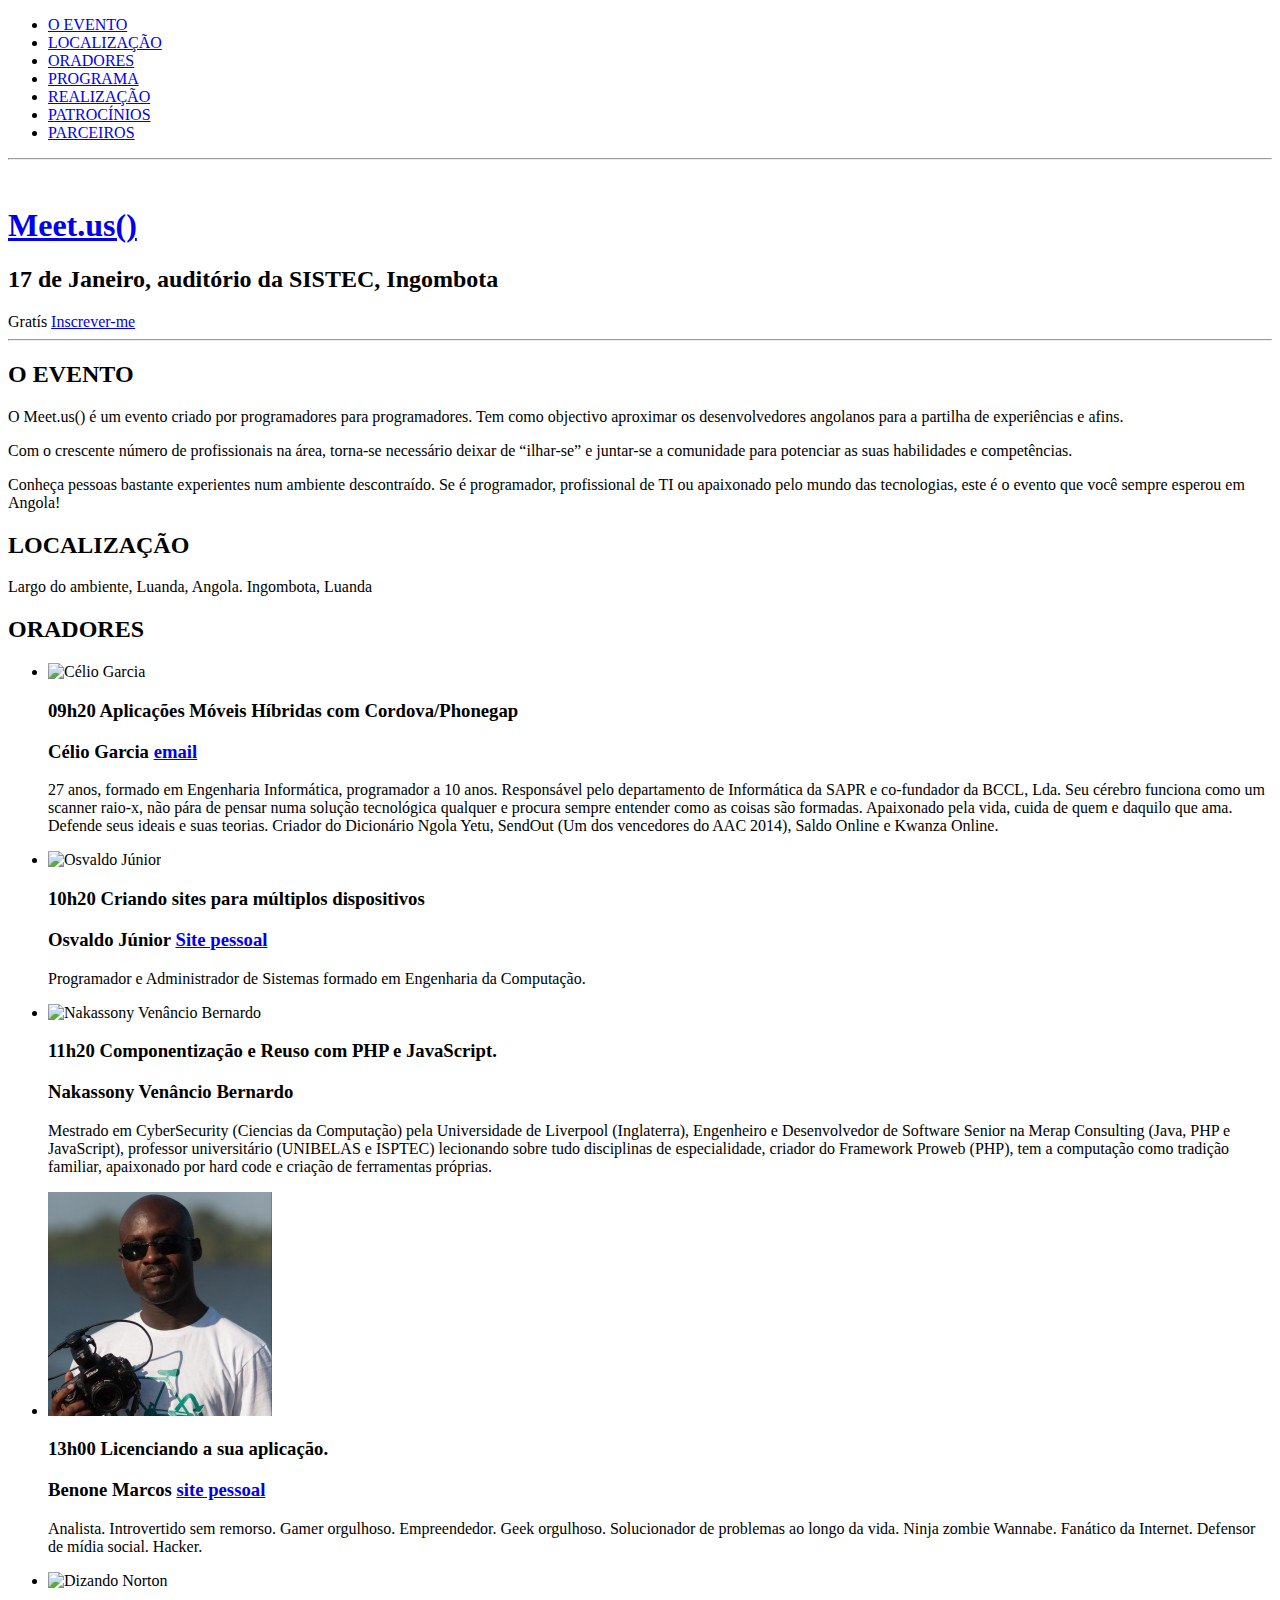
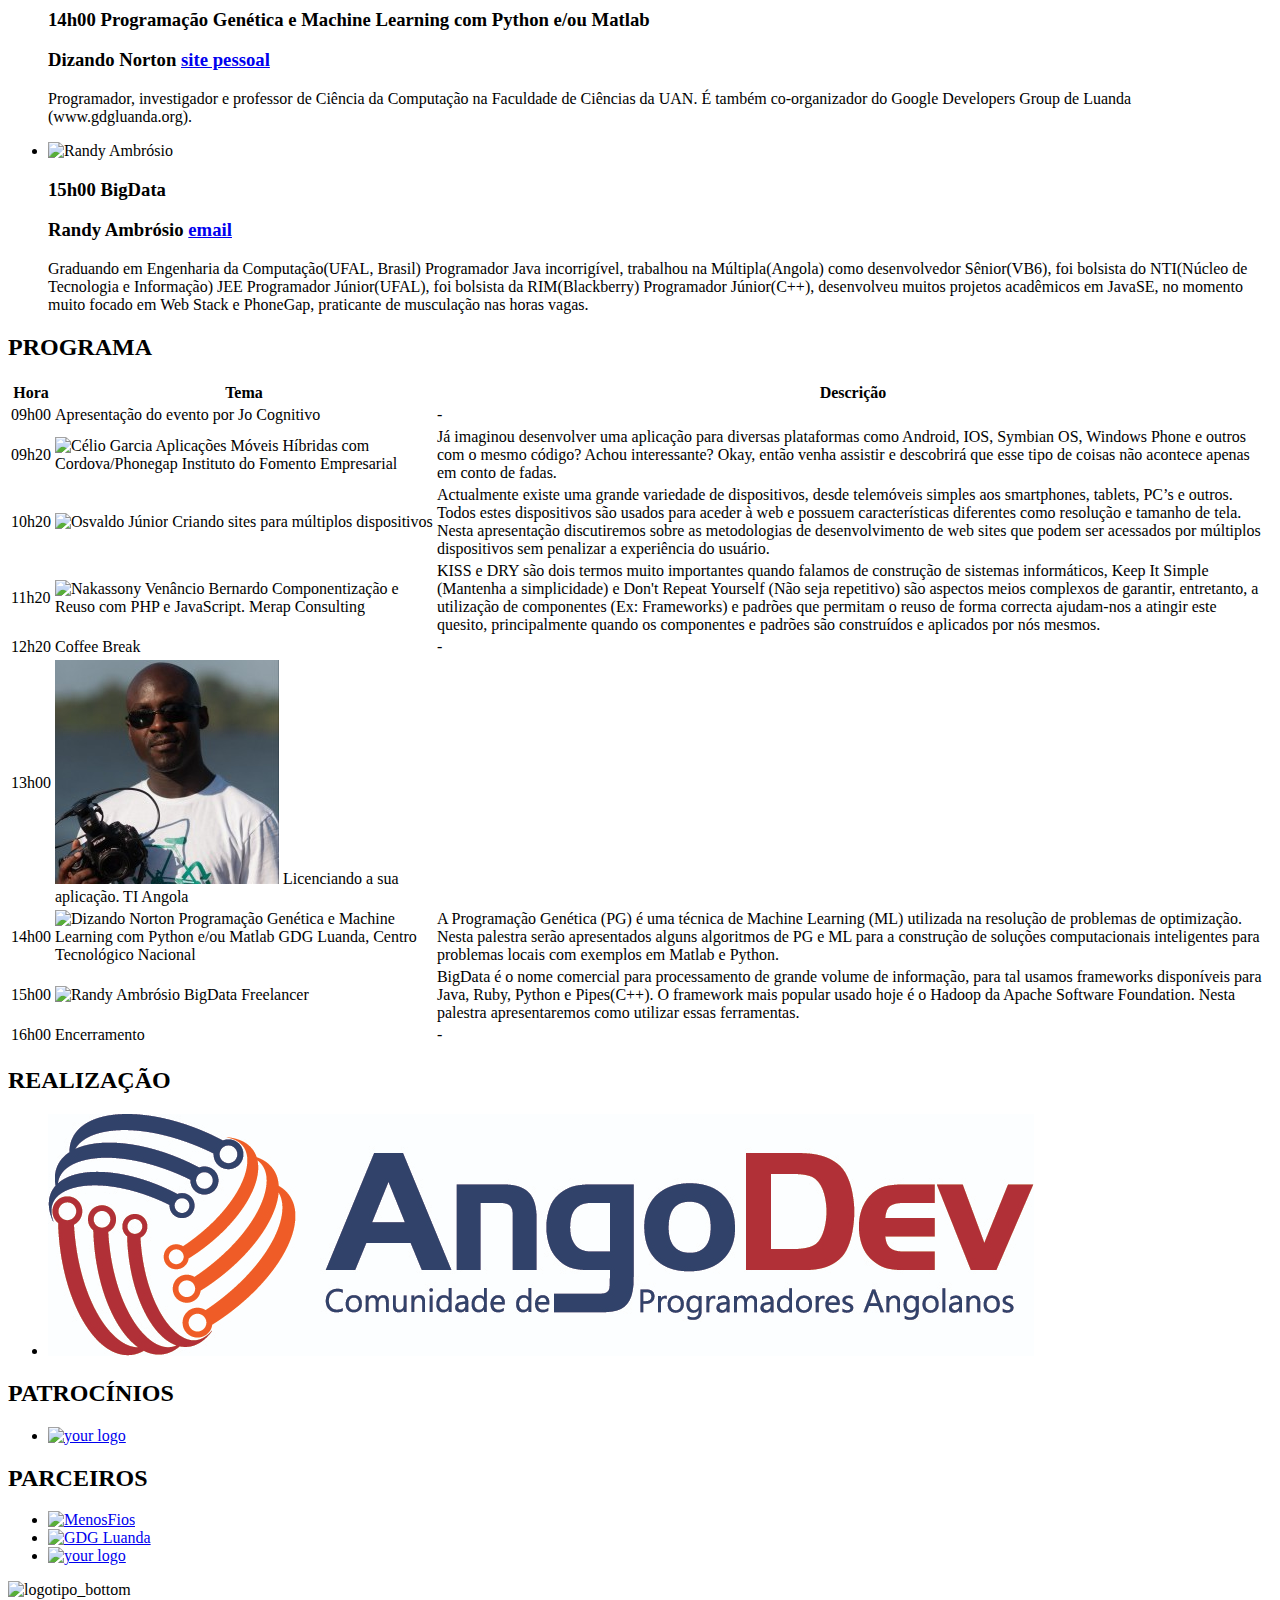
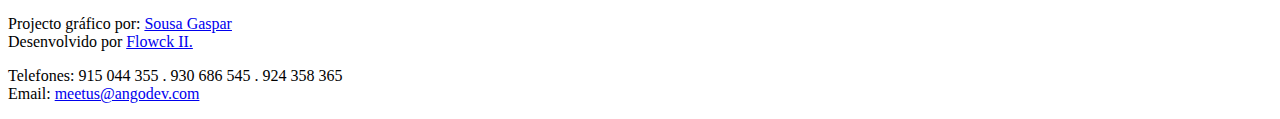
==== commit 7351a30f: "Update on description of Osvaldo" ====
--- a/index.html
+++ b/index.html
@@ -16,7 +16,7 @@
   <meta property="og:url" content="http://meetus.angodev.com">
   <meta property="og:title" content="Meet.us()">
   <meta property="og:description" content="Evento criado por programadores para programadores com objectivo de aproximar os desenvolvedores angolanos.">
-  <meta property="og:image" content="http://meetus.angodev.com/themes/meetus/img/logo.png">
+  <meta property="og:image" content="http://meetus.angodev.com/themes/meetus/img/facebook.jpg">
   <!-- / FACEBOOK -->
 
   <link rel="shortcut icon" href="themes/meetus/img/favicon.ico" type="image/x-icon">
@@ -86,7 +86,7 @@
         
 
         
-          <a href="#" class="call-action-link" title="Brevemente">Brevemente</a>
+          <a href="http://meetus.eventzilla.net/web/event?eventid=2139048366" class="call-action-link" title="Inscrever-me">Inscrever-me</a>
         
       </div>
     
@@ -165,7 +165,7 @@
     <li class="speakers-item" itemprop="performer" itemscope itemtype="http://schema.org/Person">
       
         <span class="speaker-photo us-photo">
-          <img class="photo" src="themes/meetus/img/osvaldo.jpg" alt="Osvaldo Mwanalezi" itemprop="image">
+          <img class="photo" src="themes/meetus/img/osvaldo.jpg" alt="Osvaldo Júnior" itemprop="image">
         </span>
       
 
@@ -173,11 +173,11 @@
         
           <span class="speech-time">10h20</span>
         
-          <span> OBS: tema por confirmar.</span>
+          <span> Criando sites para múltiplos dispositivos</span>
       </h3>
 
-      <h3 class="speakers-name">Osvaldo Mwanalezi <a href="" title=""></a></h3>
-      <p class="speakers-bio"></p>
+      <h3 class="speakers-name">Osvaldo Júnior <a href="http://osvaldo.me" title="Site pessoal">Site pessoal</a></h3>
+      <p class="speakers-bio">Programador e Administrador de Sistemas formado em Engenharia da Computação.</p>
     </li>
   
 
@@ -255,7 +255,7 @@
         
           <span class="speech-time">15h00</span>
         
-          <span> BigData, usando Hadoop e técnicas de Map Reduce com Apache Pig</span>
+          <span> BigData</span>
       </h3>
 
       <h3 class="speakers-name">Randy Ambrósio <a href="mailto:randy.quindai@gmail.com" title="email">email</a></h3>
@@ -318,13 +318,13 @@
             <td class="schedule-slot">
             
               <span class="speaker-photo">
-                <img class="photo" src="themes/meetus/img/osvaldo.jpg" alt="Osvaldo Mwanalezi">
+                <img class="photo" src="themes/meetus/img/osvaldo.jpg" alt="Osvaldo Júnior">
               </span>
             
-            OBS: tema por confirmar.
+            Criando sites para múltiplos dispositivos
               <span class="speakers-company"></span>
             </td>
-            <td class="schedule-description"></td>
+            <td class="schedule-description">Actualmente existe uma grande variedade de dispositivos, desde telemóveis simples aos smartphones, tablets, PC’s e outros. Todos estes dispositivos são usados para aceder à web e possuem características diferentes como resolução e tamanho de tela. Nesta apresentação discutiremos sobre as metodologias de desenvolvimento de web sites que podem ser acessados por múltiplos dispositivos sem penalizar a experiência do usuário.</td>
           </tr>
         
       
@@ -393,10 +393,10 @@
                 <img class="photo" src="themes/meetus/img/randy.jpg" alt="Randy Ambrósio">
               </span>
             
-            BigData, usando Hadoop e técnicas de Map Reduce com Apache Pig
+            BigData
               <span class="speakers-company">Freelancer</span>
             </td>
-            <td class="schedule-description">A Programação Genética (PG) é uma técnica de Machine Learning (ML) utilizada na resolução de problemas de optimização. Nesta palestra serão apresentados alguns algoritmos de PG e ML para a construção de soluções computacionais inteligentes para problemas locais com exemplos em Matlab e Python.</td>
+            <td class="schedule-description">BigData é o nome comercial para processamento de grande volume de informação, para tal usamos frameworks disponíveis para Java, Ruby, Python e Pipes(C++). O framework mais popular usado hoje é o Hadoop da Apache Software Foundation. Nesta palestra apresentaremos como utilizar essas ferramentas.</td>
           </tr>
         
       
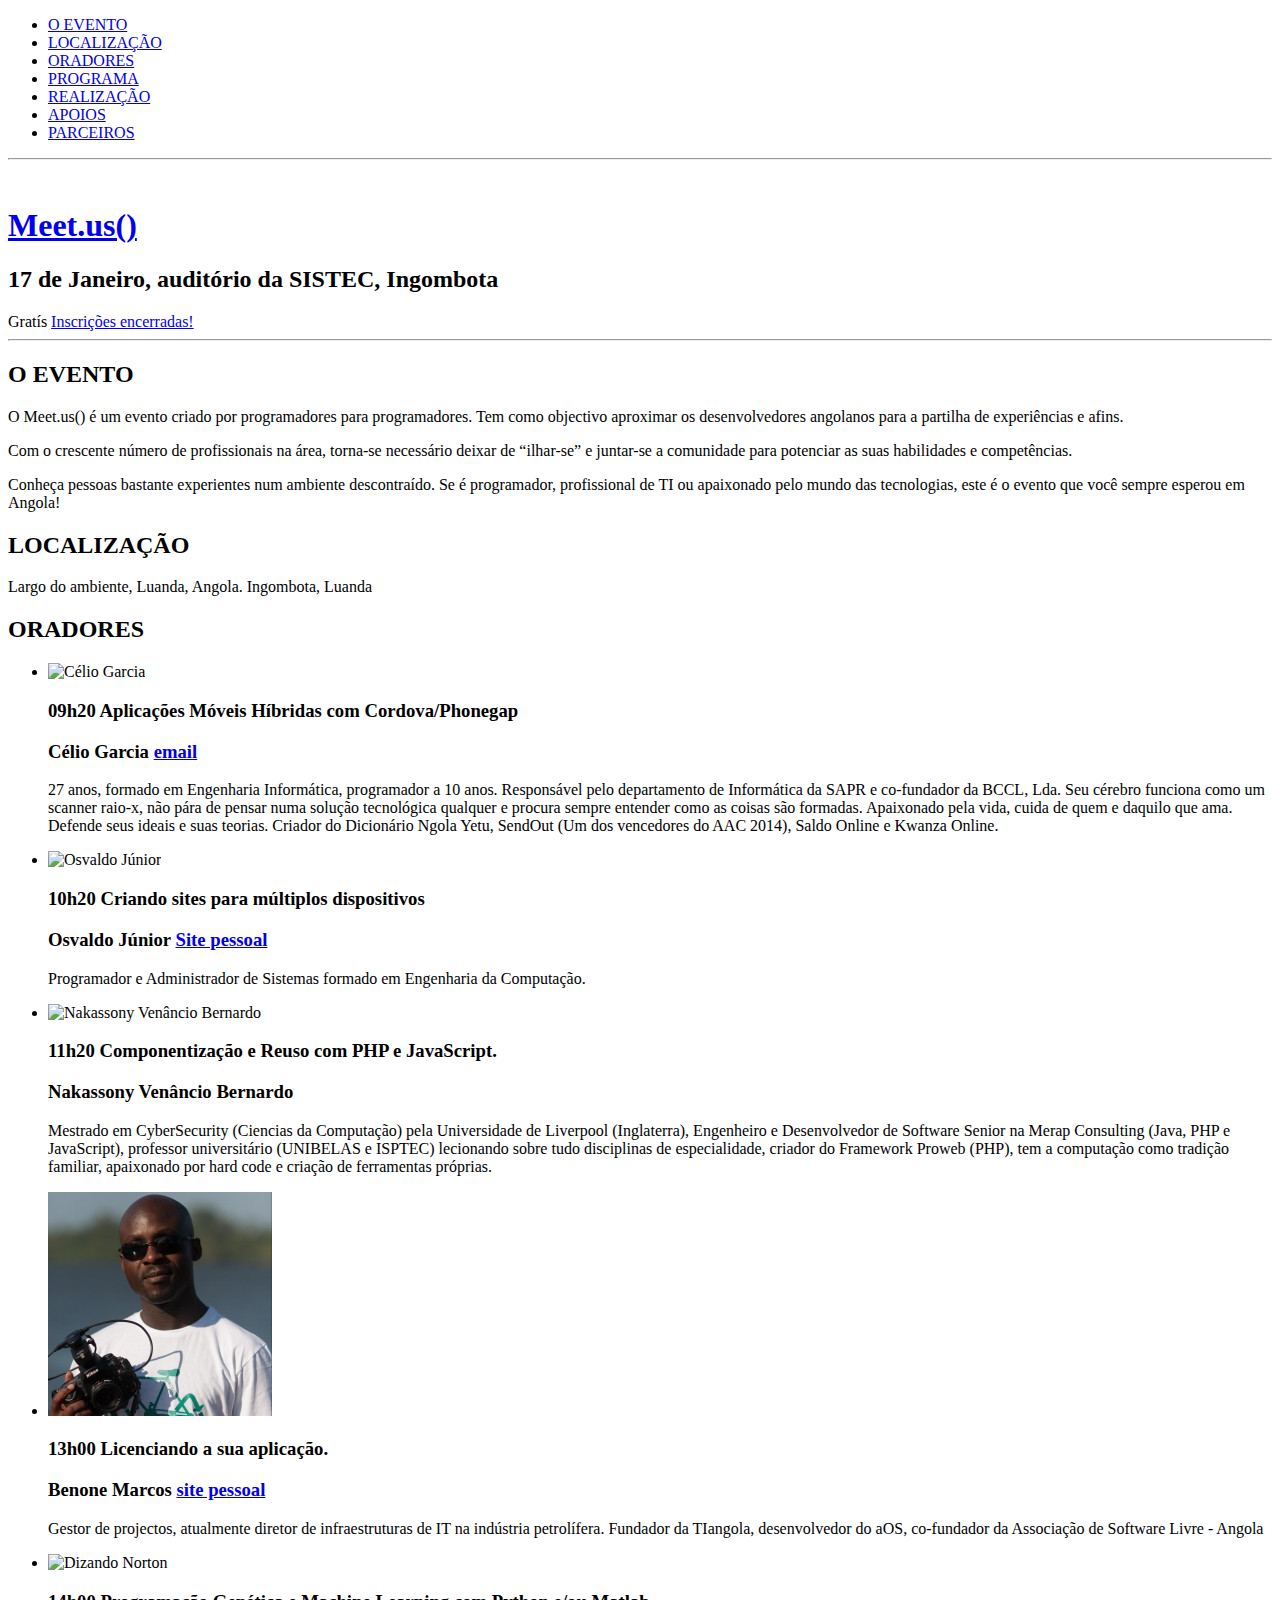
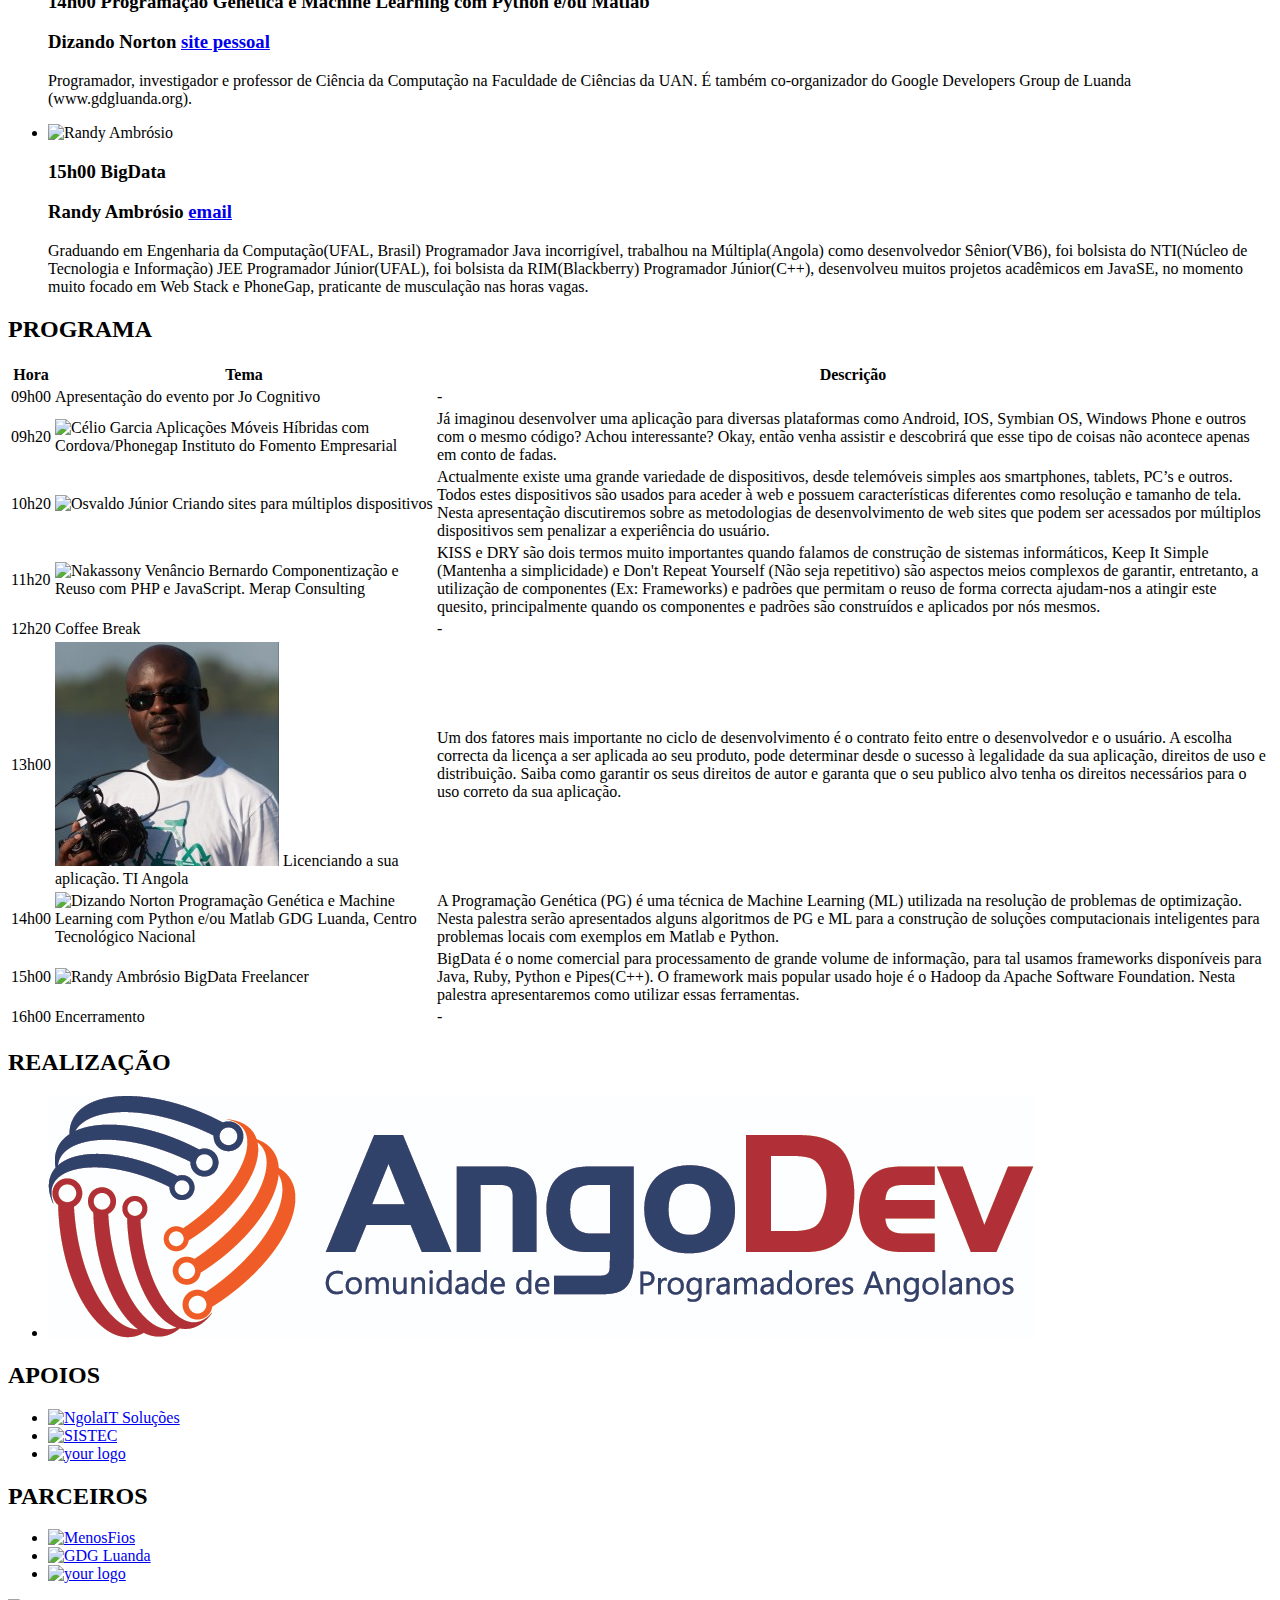
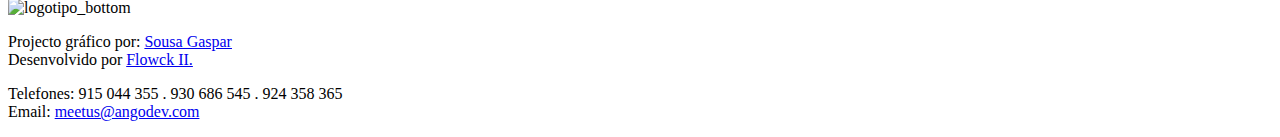
==== commit 79168b66: "NgolaIT as a sponsor" ====
--- a/index.html
+++ b/index.html
@@ -55,7 +55,7 @@
       </li>
     
       <li class="nav-item">
-        <a href="#sponsors" title="PATROCÍNIOS" class="nav-link">PATROCÍNIOS</a>
+        <a href="#sponsors" title="APOIOS" class="nav-link">APOIOS</a>
       </li>
     
       <li class="nav-item">
@@ -86,7 +86,7 @@
         
 
         
-          <a href="http://meetus.eventzilla.net/web/event?eventid=2139048366" class="call-action-link" title="Inscrever-me">Inscrever-me</a>
+          <a href="#" class="call-action-link" title="Inscrições encerradas!">Inscrições encerradas!</a>
         
       </div>
     
@@ -219,7 +219,7 @@
       </h3>
 
       <h3 class="speakers-name">Benone Marcos <a href="http://benone.org" title="site pessoal">site pessoal</a></h3>
-      <p class="speakers-bio">Analista. Introvertido sem remorso. Gamer orgulhoso. Empreendedor. Geek orgulhoso. Solucionador de problemas ao longo da vida. Ninja zombie Wannabe. Fanático da Internet. Defensor de mídia social. Hacker.</p>
+      <p class="speakers-bio">Gestor de projectos, atualmente diretor de infraestruturas de IT na indústria petrolífera. Fundador da TIangola, desenvolvedor do aOS, co-fundador da Associação de Software Livre - Angola</p>
     </li>
   
 
@@ -364,7 +364,7 @@
             Licenciando a sua aplicação.
               <span class="speakers-company">TI Angola</span>
             </td>
-            <td class="schedule-description"></td>
+            <td class="schedule-description">Um dos fatores mais importante no ciclo de desenvolvimento é o contrato feito entre o desenvolvedor e o usuário. A escolha correcta da licença a ser aplicada ao seu produto, pode determinar desde o sucesso à legalidade da sua aplicação, direitos de uso e distribuição. Saiba como garantir os seus direitos de autor e garanta que o seu publico alvo tenha os direitos necessários para o uso correto da sua aplicação.</td>
           </tr>
         
       
@@ -437,9 +437,21 @@
   <!-- SPONSORS -->
 
   <section class="sponsors" id="sponsors">
-    <h2 class="section-title">PATROCÍNIOS</h2>
+    <h2 class="section-title">APOIOS</h2>
 <ul class="sponsors-list">
 
+
+  <li class="sponsor-item" itemscope itemtype="http://schema.org/Organization">
+    <a href="http://www.ngolait.co.ao" class="sponsor-logo sponsor--link" itemprop="url" target="_blank">
+      <img src="themes/meetus/img/ngolait.jpg" alt="NgolaIT Soluções" class="photo" itemprop="image">
+    </a>
+  </li>
+
+  <li class="sponsor-item" itemscope itemtype="http://schema.org/Organization">
+    <a href="http://www.sistec.co.ao" class="sponsor-logo sponsor--link" itemprop="url" target="_blank">
+      <img src="themes/meetus/img/logotipoSistec1.png" alt="SISTEC" class="photo" itemprop="image">
+    </a>
+  </li>
 
   <li class="sponsor-item">
     <a class="sponsor-logo sponsor--link sponsor-call" href="mailto:meet.us.angola@gmail.com">
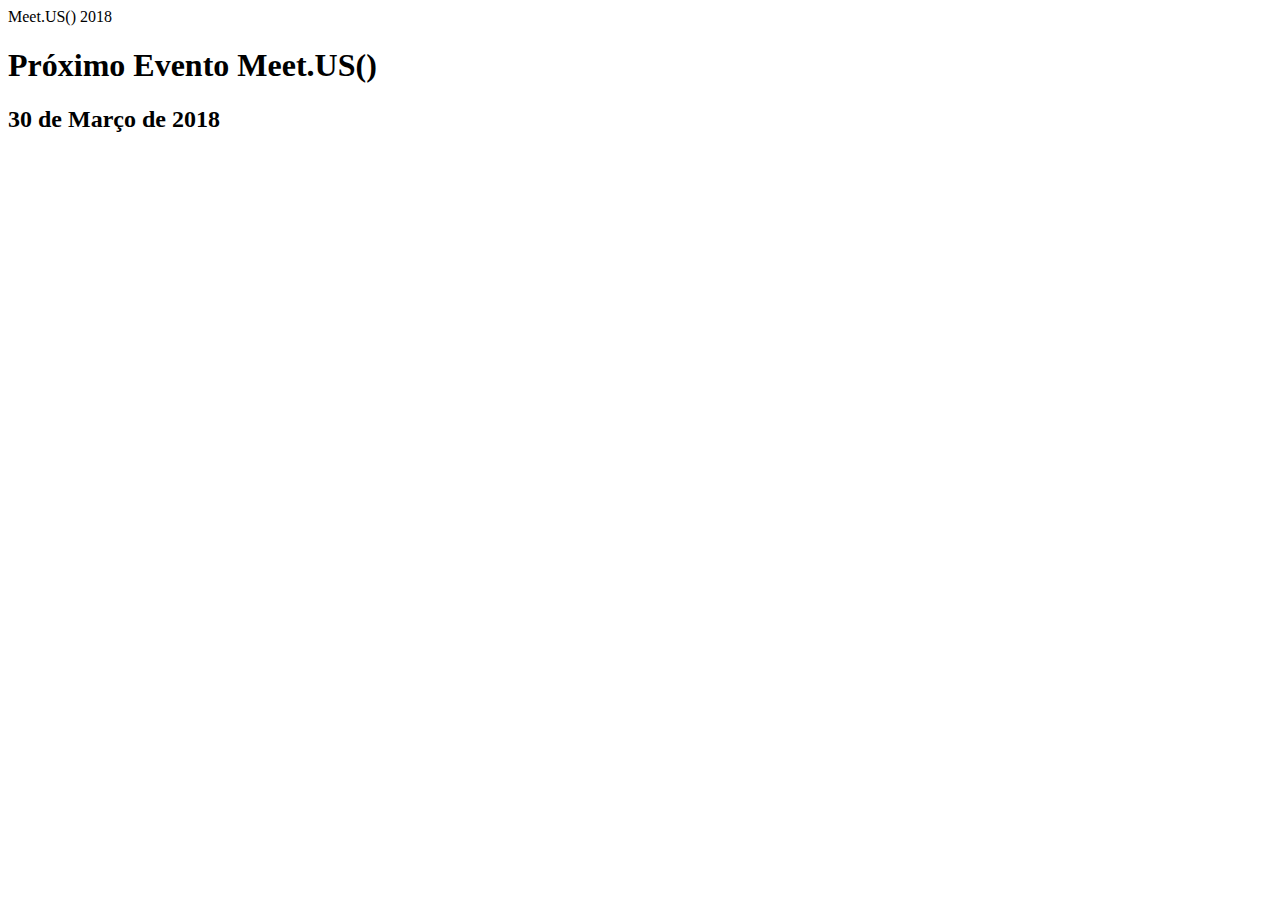
==== commit 2861e796: "Update index.html" ====
--- a/index.html
+++ b/index.html
@@ -1,544 +1,21 @@
 <!doctype html>
-<html itemscope itemtype="http://schema.org/Event">
-<head>
+<html lang="en">
+  <head>Meet.US() 2018</title>
+    <!-- Required meta tags -->
+    <meta charset="utf-8">
+    <meta name="viewport" content="width=device-width, initial-scale=1, shrink-to-fit=no">
 
-  <title itemprop="name">Meet.us() Angola - Encontro de desenvolvedores angolanos</title>
+    <!-- Bootstrap CSS -->
+    <link rel="stylesheet" href="https://maxcdn.bootstrapcdn.com/bootstrap/4.0.0-beta.2/css/bootstrap.min.css" integrity="sha384-PsH8R72JQ3SOdhVi3uxftmaW6Vc51MKb0q5P2rRUpPvrszuE4W1povHYgTpBfshb" crossorigin="anonymous">
+  </head>
+  <body>
+    <h1 class="text-center">Próximo Evento Meet.US()</h1>
+    <h2 class="text-center">30 de Março de 2018</h2>
 
-  <meta charset="utf-8">
-  <meta name="author" content="Meet.us()">
-  <meta name="description" content="Evento criado por programadores para programadores com objectivo de aproximar os desenvolvedores angolanos.">
-  <meta name="viewport" content="width=device-width">
-  <meta http-equiv="X-UA-Compatible" content="IE=edge,chrome=1">
-
-  <!-- FACEBOOK -->
-  <meta property="fb:app_id" content="372862979453673">
-  <meta property="og:type" content="website">
-  <meta property="og:url" content="http://meetus.angodev.com">
-  <meta property="og:title" content="Meet.us()">
-  <meta property="og:description" content="Evento criado por programadores para programadores com objectivo de aproximar os desenvolvedores angolanos.">
-  <meta property="og:image" content="http://meetus.angodev.com/themes/meetus/img/facebook.jpg">
-  <!-- / FACEBOOK -->
-
-  <link rel="shortcut icon" href="themes/meetus/img/favicon.ico" type="image/x-icon">
-  
-  <!-- STYLES -->
-  <link rel="stylesheet" type="text/css" href="themes/meetus/css/main.css">
-  <!-- / STYLES -->
-
-</head>
-<body>
-
-  <div class="global">
-
-    <!-- NAVIGATION -->
-<nav id="nav">
-  <ul class="wrapper">
-    
-      <li class="nav-item">
-        <a href="#about" title="O EVENTO" class="nav-link">O EVENTO</a>
-      </li>
-    
-      <li class="nav-item">
-        <a href="#location" title="LOCALIZAÇÃO" class="nav-link">LOCALIZAÇÃO</a>
-      </li>
-    
-      <li class="nav-item">
-        <a href="#speakers" title="ORADORES" class="nav-link">ORADORES</a>
-      </li>
-    
-      <li class="nav-item">
-        <a href="#schedule" title="PROGRAMA" class="nav-link">PROGRAMA</a>
-      </li>
-    
-      <li class="nav-item">
-        <a href="#realizacao" title="REALIZAÇÃO" class="nav-link">REALIZAÇÃO</a>
-      </li>
-    
-      <li class="nav-item">
-        <a href="#sponsors" title="APOIOS" class="nav-link">APOIOS</a>
-      </li>
-    
-      <li class="nav-item">
-        <a href="#partners" title="PARCEIROS" class="nav-link">PARCEIROS</a>
-      </li>
-    
-  </ul>
-</nav>
-
-<hr>
-    
-
-<!-- HEADER -->
-<header class="header">
-  <div class="wrapper">
-    <div class="logo">
-      <img src="themes/meetus/img/logo.png" alt="">
-    </div>
-    <h1 class="logo-name">
-      <a class="logo-link" href="#" title="Meet.us()" itemprop="name">Meet.us()</a>
-    </h1>
-    <h2 class="tagline">17 de Janeiro, auditório da SISTEC, Ingombota</h2>
-
-    
-      <div class="call-action-area">
-        
-          <span class="price">Gratís</span>
-        
-
-        
-          <a href="#" class="call-action-link" title="Inscrições encerradas!">Inscrições encerradas!</a>
-        
-      </div>
-    
-  </div>
-</header>
-<!--  / HEADER -->
-
-<hr>
-
-    <!-- CONTENT -->
-    <div class="content" id="content">
-      <div class="wrapper">
-        
-  <!-- ABOUT -->
-
-  <section class="about" id="about">
-    <h2 class="section-title">O EVENTO</h2>
-<p itemprop="description"> O Meet.us() é um evento criado por programadores para programadores.
-Tem como objectivo aproximar os desenvolvedores angolanos para a partilha de experiências e afins.</p>
-
-<p>Com o crescente número de profissionais na área, torna-se necessário deixar de “ilhar-se” e 
-juntar-se a comunidade para potenciar as suas habilidades e competências.</p>
-<p>Conheça pessoas bastante experientes num ambiente descontraído. 
-Se é programador, profissional de TI ou apaixonado pelo mundo das tecnologias, 
-este é o evento que você sempre esperou em Angola!</p>
-  </section>
-
-  <!-- / ABOUT -->
-
-  <!-- LOCATION -->
-
-  <section class="location" id="location">
-    <h2 class="section-title">LOCALIZAÇÃO</h2>
-
-<p itemprop="address" itemscope itemtype="http://schema.org/PostalAddress">
-  <span itemprop="streetAddress">Largo do ambiente, Luanda, Angola. </span>
-  <span itemprop="addressLocality">Ingombota</span>,
-  <span itemprop="addressRegion"> Luanda</span>
-</p>
-
-<div id="map-canvas" class="location-area" data-address="Largo do ambiente, Luanda, Angola"></div>
-  </section>
-
-  <!-- / LOCATION -->
-
-  <!-- SPEAKERS -->
-
-  <section class="speakers" id="speakers">
-    <h2 class="section-title">ORADORES</h2>
-
-<ul class="speakers-list">
-
-  
-
-  
-    <li class="speakers-item" itemprop="performer" itemscope itemtype="http://schema.org/Person">
-      
-        <span class="speaker-photo us-photo">
-          <img class="photo" src="themes/meetus/img/celio.png" alt="Célio Garcia" itemprop="image">
-        </span>
-      
-
-      <h3 class="speech-title">
-        
-          <span class="speech-time">09h20</span>
-        
-          <span> Aplicações Móveis Híbridas com Cordova/Phonegap</span>
-      </h3>
-
-      <h3 class="speakers-name">Célio Garcia <a href="mailto:cgarcia@celiogarcia.com" title="email">email</a></h3>
-      <p class="speakers-bio">27 anos, formado em Engenharia Informática, programador a 10 anos. Responsável pelo departamento de Informática da SAPR e co-fundador da BCCL, Lda. Seu cérebro funciona como um scanner raio-x, não pára de pensar numa solução tecnológica qualquer e procura sempre entender como as coisas são formadas. Apaixonado pela vida, cuida de quem e daquilo que ama. Defende seus ideais e suas teorias. Criador do Dicionário Ngola Yetu, SendOut (Um dos vencedores do AAC 2014), Saldo Online e Kwanza Online.</p>
-    </li>
-  
-
-  
-    <li class="speakers-item" itemprop="performer" itemscope itemtype="http://schema.org/Person">
-      
-        <span class="speaker-photo us-photo">
-          <img class="photo" src="themes/meetus/img/osvaldo.jpg" alt="Osvaldo Júnior" itemprop="image">
-        </span>
-      
-
-      <h3 class="speech-title">
-        
-          <span class="speech-time">10h20</span>
-        
-          <span> Criando sites para múltiplos dispositivos</span>
-      </h3>
-
-      <h3 class="speakers-name">Osvaldo Júnior <a href="http://osvaldo.me" title="Site pessoal">Site pessoal</a></h3>
-      <p class="speakers-bio">Programador e Administrador de Sistemas formado em Engenharia da Computação.</p>
-    </li>
-  
-
-  
-    <li class="speakers-item" itemprop="performer" itemscope itemtype="http://schema.org/Person">
-      
-        <span class="speaker-photo us-photo">
-          <img class="photo" src="themes/meetus/img/nakassony.jpg" alt="Nakassony Venâncio Bernardo" itemprop="image">
-        </span>
-      
-
-      <h3 class="speech-title">
-        
-          <span class="speech-time">11h20</span>
-        
-          <span> Componentização e Reuso com PHP e JavaScript.</span>
-      </h3>
-
-      <h3 class="speakers-name">Nakassony Venâncio Bernardo <a href="" title=""></a></h3>
-      <p class="speakers-bio">Mestrado em CyberSecurity (Ciencias da Computação) pela Universidade de Liverpool (Inglaterra), Engenheiro e Desenvolvedor de Software Senior na Merap Consulting (Java, PHP e JavaScript), professor universitário (UNIBELAS e ISPTEC) lecionando sobre tudo disciplinas de especialidade, criador do Framework Proweb (PHP), tem a computação como tradição familiar, apaixonado por hard code e criação de ferramentas próprias.</p>
-    </li>
-  
-
-  
-
-  
-    <li class="speakers-item" itemprop="performer" itemscope itemtype="http://schema.org/Person">
-      
-        <span class="speaker-photo us-photo">
-          <img class="photo" src="themes/meetus/img/benone.jpeg" alt="Benone Marcos" itemprop="image">
-        </span>
-      
-
-      <h3 class="speech-title">
-        
-          <span class="speech-time">13h00</span>
-        
-          <span> Licenciando a sua aplicação.</span>
-      </h3>
-
-      <h3 class="speakers-name">Benone Marcos <a href="http://benone.org" title="site pessoal">site pessoal</a></h3>
-      <p class="speakers-bio">Gestor de projectos, atualmente diretor de infraestruturas de IT na indústria petrolífera. Fundador da TIangola, desenvolvedor do aOS, co-fundador da Associação de Software Livre - Angola</p>
-    </li>
-  
-
-  
-    <li class="speakers-item" itemprop="performer" itemscope itemtype="http://schema.org/Person">
-      
-        <span class="speaker-photo us-photo">
-          <img class="photo" src="themes/meetus/img/dizando.jpg" alt="Dizando Norton" itemprop="image">
-        </span>
-      
-
-      <h3 class="speech-title">
-        
-          <span class="speech-time">14h00</span>
-        
-          <span> Programação Genética e Machine Learning com Python e/ou Matlab</span>
-      </h3>
-
-      <h3 class="speakers-name">Dizando Norton <a href="http://dizando.me" title="site pessoal">site pessoal</a></h3>
-      <p class="speakers-bio">Programador, investigador e professor de Ciência da Computação na Faculdade de Ciências da UAN. É também co-organizador do Google Developers Group de Luanda (www.gdgluanda.org).</p>
-    </li>
-  
-
-  
-    <li class="speakers-item" itemprop="performer" itemscope itemtype="http://schema.org/Person">
-      
-        <span class="speaker-photo us-photo">
-          <img class="photo" src="themes/meetus/img/randy.jpg" alt="Randy Ambrósio" itemprop="image">
-        </span>
-      
-
-      <h3 class="speech-title">
-        
-          <span class="speech-time">15h00</span>
-        
-          <span> BigData</span>
-      </h3>
-
-      <h3 class="speakers-name">Randy Ambrósio <a href="mailto:randy.quindai@gmail.com" title="email">email</a></h3>
-      <p class="speakers-bio">Graduando em Engenharia da Computação(UFAL, Brasil) Programador Java incorrigível, trabalhou na Múltipla(Angola) como desenvolvedor Sênior(VB6), foi bolsista do NTI(Núcleo de Tecnologia e Informação) JEE Programador Júnior(UFAL), foi bolsista da RIM(Blackberry) Programador Júnior(C++), desenvolveu muitos projetos acadêmicos em JavaSE, no momento muito focado em Web Stack e PhoneGap, praticante de musculação nas horas vagas.</p>
-    </li>
-  
-
-  
-
-</ul>
-  </section>
-
-  <!-- / SPEAKERS -->
-
-  <!-- SCHEDULE -->
-
-  <section class="schedule" id="schedule">
-    <h2 class="section-title">PROGRAMA</h2>
-<!--<p>Lorem ipsum dolor sit amet, consectetur adipisicing elit, sed do eiusmod
-tempor incididunt ut labore et dolore magna aliqua. Ut enim ad minim veniam.</p>-->
-<div class="schedule-tbl">
-  <table>
-    <thead>
-      <tr>
-        <th class="schedule-time">Hora</th>
-        <th class="schedule-slot">Tema</th>
-        <th class="schedule-description">Descrição</th>
-      </tr>
-    </thead>
-    <tbody>
-
-      
-        
-          <tr class="schedule-other">
-            <td class="schedule-time">09h00</td>
-            <td class="schedule-slot">Apresentação do evento por Jo Cognitivo</td>
-            <td class="schedule-description">-</td>
-          </tr>
-        
-      
-        
-          <tr>
-            <td class="schedule-time">09h20</td>
-            <td class="schedule-slot">
-            
-              <span class="speaker-photo">
-                <img class="photo" src="themes/meetus/img/celio.png" alt="Célio Garcia">
-              </span>
-            
-            Aplicações Móveis Híbridas com Cordova/Phonegap
-              <span class="speakers-company">Instituto do Fomento Empresarial</span>
-            </td>
-            <td class="schedule-description">Já imaginou desenvolver uma aplicação para diversas plataformas como Android, IOS, Symbian OS, Windows Phone e outros com o mesmo código? Achou interessante? Okay, então venha assistir e descobrirá que esse tipo de coisas não acontece apenas em conto de fadas.</td>
-          </tr>
-        
-      
-        
-          <tr>
-            <td class="schedule-time">10h20</td>
-            <td class="schedule-slot">
-            
-              <span class="speaker-photo">
-                <img class="photo" src="themes/meetus/img/osvaldo.jpg" alt="Osvaldo Júnior">
-              </span>
-            
-            Criando sites para múltiplos dispositivos
-              <span class="speakers-company"></span>
-            </td>
-            <td class="schedule-description">Actualmente existe uma grande variedade de dispositivos, desde telemóveis simples aos smartphones, tablets, PC’s e outros. Todos estes dispositivos são usados para aceder à web e possuem características diferentes como resolução e tamanho de tela. Nesta apresentação discutiremos sobre as metodologias de desenvolvimento de web sites que podem ser acessados por múltiplos dispositivos sem penalizar a experiência do usuário.</td>
-          </tr>
-        
-      
-        
-          <tr>
-            <td class="schedule-time">11h20</td>
-            <td class="schedule-slot">
-            
-              <span class="speaker-photo">
-                <img class="photo" src="themes/meetus/img/nakassony.jpg" alt="Nakassony Venâncio Bernardo">
-              </span>
-            
-            Componentização e Reuso com PHP e JavaScript.
-              <span class="speakers-company">Merap Consulting</span>
-            </td>
-            <td class="schedule-description">KISS e DRY são dois termos muito importantes quando falamos de construção de sistemas informáticos, Keep It Simple (Mantenha a simplicidade) e Don't Repeat Yourself (Não seja repetitivo) são aspectos meios complexos de garantir, entretanto, a utilização de componentes (Ex: Frameworks) e padrões que permitam o reuso de forma correcta ajudam-nos a atingir este quesito, principalmente quando os componentes e padrões são construídos e aplicados por nós mesmos.</td>
-          </tr>
-        
-      
-        
-          <tr class="schedule-other">
-            <td class="schedule-time">12h20</td>
-            <td class="schedule-slot">Coffee Break</td>
-            <td class="schedule-description">-</td>
-          </tr>
-        
-      
-        
-          <tr>
-            <td class="schedule-time">13h00</td>
-            <td class="schedule-slot">
-            
-              <span class="speaker-photo">
-                <img class="photo" src="themes/meetus/img/benone.jpeg" alt="Benone Marcos">
-              </span>
-            
-            Licenciando a sua aplicação.
-              <span class="speakers-company">TI Angola</span>
-            </td>
-            <td class="schedule-description">Um dos fatores mais importante no ciclo de desenvolvimento é o contrato feito entre o desenvolvedor e o usuário. A escolha correcta da licença a ser aplicada ao seu produto, pode determinar desde o sucesso à legalidade da sua aplicação, direitos de uso e distribuição. Saiba como garantir os seus direitos de autor e garanta que o seu publico alvo tenha os direitos necessários para o uso correto da sua aplicação.</td>
-          </tr>
-        
-      
-        
-          <tr>
-            <td class="schedule-time">14h00</td>
-            <td class="schedule-slot">
-            
-              <span class="speaker-photo">
-                <img class="photo" src="themes/meetus/img/dizando.jpg" alt="Dizando Norton">
-              </span>
-            
-            Programação Genética e Machine Learning com Python e/ou Matlab
-              <span class="speakers-company">GDG Luanda, Centro Tecnológico Nacional</span>
-            </td>
-            <td class="schedule-description">A Programação Genética (PG) é uma técnica de Machine Learning (ML) utilizada na resolução de problemas de optimização. Nesta palestra serão apresentados alguns algoritmos de PG e ML para a construção de soluções computacionais inteligentes para problemas locais com exemplos em Matlab e Python.</td>
-          </tr>
-        
-      
-        
-          <tr>
-            <td class="schedule-time">15h00</td>
-            <td class="schedule-slot">
-            
-              <span class="speaker-photo">
-                <img class="photo" src="themes/meetus/img/randy.jpg" alt="Randy Ambrósio">
-              </span>
-            
-            BigData
-              <span class="speakers-company">Freelancer</span>
-            </td>
-            <td class="schedule-description">BigData é o nome comercial para processamento de grande volume de informação, para tal usamos frameworks disponíveis para Java, Ruby, Python e Pipes(C++). O framework mais popular usado hoje é o Hadoop da Apache Software Foundation. Nesta palestra apresentaremos como utilizar essas ferramentas.</td>
-          </tr>
-        
-      
-        
-          <tr class="schedule-other">
-            <td class="schedule-time">16h00</td>
-            <td class="schedule-slot">Encerramento</td>
-            <td class="schedule-description">-</td>
-          </tr>
-        
-      
-
-    </tbody>
-  </table>
-</div>
-  </section>
-
-  <!-- / SCHEDULE -->
-
-  <!-- REALIZACAO -->
-
-  <section class="realizacao" id="realizacao">
-    <h2 class="section-title">REALIZAÇÃO</h2>
-<ul class="sponsors-list">
-
-
-  <li class="sponsor-item" itemscope itemtype="http://schema.org/Organization">
-    <a href="http://www.angodev.com/" class="sponsor-logo sponsor--link" itemprop="url" target="_blank">
-      <img src="themes/meetus/img/angodev.jpg" alt="AngoDev" class="photo" itemprop="image">
-    </a>
-  </li>
-
-</ul>
-  </section>
-
-  <!-- / REALIZACAO -->
-
-  <!-- SPONSORS -->
-
-  <section class="sponsors" id="sponsors">
-    <h2 class="section-title">APOIOS</h2>
-<ul class="sponsors-list">
-
-
-  <li class="sponsor-item" itemscope itemtype="http://schema.org/Organization">
-    <a href="http://www.ngolait.co.ao" class="sponsor-logo sponsor--link" itemprop="url" target="_blank">
-      <img src="themes/meetus/img/ngolait.jpg" alt="NgolaIT Soluções" class="photo" itemprop="image">
-    </a>
-  </li>
-
-  <li class="sponsor-item" itemscope itemtype="http://schema.org/Organization">
-    <a href="http://www.sistec.co.ao" class="sponsor-logo sponsor--link" itemprop="url" target="_blank">
-      <img src="themes/meetus/img/logotipoSistec1.png" alt="SISTEC" class="photo" itemprop="image">
-    </a>
-  </li>
-
-  <li class="sponsor-item">
-    <a class="sponsor-logo sponsor--link sponsor-call" href="mailto:meet.us.angola@gmail.com">
-        <img src="themes/meetus/img/your-logo.jpg" alt="your logo" class="photo">
-    </a>
-  </li>
-</ul>
-  </section>
-
-  <!-- / SPONSORS -->
-
-  <!-- PARTNERS -->
-
-  <section class="partners" id="partners">
-    <h2 class="section-title">PARCEIROS</h2>
-<ul class="partners-list">
-
-
-  <li class="partner-item" itemscope itemtype="http://schema.org/Organization">
-    <a href="http://www.menosfios.com/" class="partner-logo partner-link" itemprop="url" target="_blank">
-      <img src="themes/meetus/img/menosfios.jpg" alt="MenosFios" class="photo" itemprop="image">
-    </a>
-  </li>
-
-  <li class="partner-item" itemscope itemtype="http://schema.org/Organization">
-    <a href="http://gdgluanda.org" class="partner-logo partner-link" itemprop="url" target="_blank">
-      <img src="themes/meetus/img/gdgluanda.jpg" alt="GDG Luanda" class="photo" itemprop="image">
-    </a>
-  </li>
-
-  <li class="partner-item">
-    <a class="partner-logo partner-link partner-call" href="mailto:meet.us.angola@gmail.com">
-        <img src="themes/meetus/img/your-logo.jpg" alt="your logo" class="photo">
-    </a>
-  </li>
-</ul>
-  </section>
-
-  <!-- / PARTNERS -->
-
-      </div>
-    </div>
-    <!-- / CONTENT -->
-
-    <!-- FOOTER -->
-    <footer class="footer">
-      <div class="wrapper">
-        <div class="logoBottom">
-          <img src="themes/meetus/img/logo.png" alt="logotipo_bottom">
-        </div>
-        <div class="info">
-          <div class="infoLeft">
-            <p>Projecto gráfico por: <a href="https://www.facebook.com/sousa.dgaspar">Sousa Gaspar</a> <br>
-             Desenvolvido por <a href="http://flowck.github.io">Flowck II.</a></p>  
-          </div>
-          <div class="infoRight">
-            <p>Telefones: 915 044 355 . 930 686 545 . 924 358 365<br>
-             Email: <a href="mailto:meetus@angodev.com">meetus@angodev.com</a></p>
-          </div>
-        </div>
-      </div>
-    </footer>
-    <!-- / FOOTER -->
-
-  </div>
-
-  <script src="http://ajax.googleapis.com/ajax/libs/jquery/1.11.0/jquery.min.js"></script>
-  <script>window.jQuery || document.write('<script src="themes/meetus/js/jquery.js"><\/script>')</script>
-
-  
-  <script src="http://maps.google.com/maps/api/js?sensor=false"></script>
-  <script src="themes/meetus/js/main.js"></script>
-  
-
-  <!-- GOOGLE ANALYTICS -->
-  <script type="text/javascript">
-      var _gaq = _gaq || [];
-      _gaq.push(['_setAccount', 'UA-53892061-1']);
-      _gaq.push(['_trackPageview']);
-
-      (function() {
-      var ga = document.createElement('script'); ga.type = 'text/javascript'; ga.async = true;
-      ga.src = ('https:' == document.location.protocol ? 'https://ssl' : 'http://www') + '.google-analytics.com/ga.js';
-      var s = document.getElementsByTagName('script')[0]; s.parentNode.insertBefore(ga, s);
-      })();
-  </script>
-  <!-- /GOOGLE ANALYTICS -->
-
-</body>
+    <!-- Optional JavaScript -->
+    <!-- jQuery first, then Popper.js, then Bootstrap JS -->
+    <script src="https://code.jquery.com/jquery-3.2.1.slim.min.js" integrity="sha384-KJ3o2DKtIkvYIK3UENzmM7KCkRr/rE9/Qpg6aAZGJwFDMVNA/GpGFF93hXpG5KkN" crossorigin="anonymous"></script>
+    <script src="https://cdnjs.cloudflare.com/ajax/libs/popper.js/1.12.3/umd/popper.min.js" integrity="sha384-vFJXuSJphROIrBnz7yo7oB41mKfc8JzQZiCq4NCceLEaO4IHwicKwpJf9c9IpFgh" crossorigin="anonymous"></script>
+    <script src="https://maxcdn.bootstrapcdn.com/bootstrap/4.0.0-beta.2/js/bootstrap.min.js" integrity="sha384-alpBpkh1PFOepccYVYDB4do5UnbKysX5WZXm3XxPqe5iKTfUKjNkCk9SaVuEZflJ" crossorigin="anonymous"></script>
+  </body>
 </html>
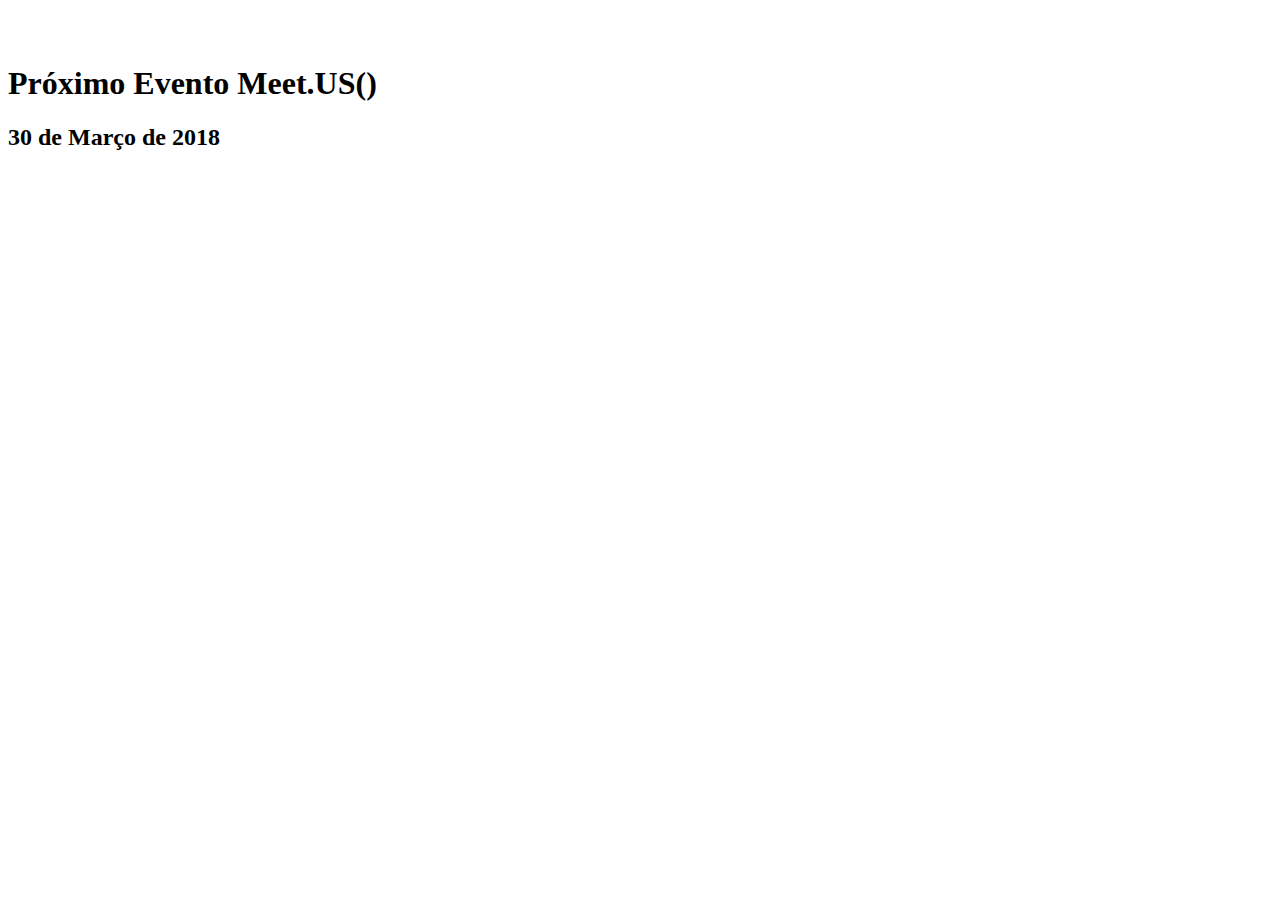
==== commit 09f30271: "Update index.html" ====
--- a/index.html
+++ b/index.html
@@ -1,6 +1,7 @@
 <!doctype html>
 <html lang="en">
-  <head>Meet.US() 2018</title>
+  <head>
+    <title>Meet.US() 2018</title>
     <!-- Required meta tags -->
     <meta charset="utf-8">
     <meta name="viewport" content="width=device-width, initial-scale=1, shrink-to-fit=no">
@@ -9,6 +10,8 @@
     <link rel="stylesheet" href="https://maxcdn.bootstrapcdn.com/bootstrap/4.0.0-beta.2/css/bootstrap.min.css" integrity="sha384-PsH8R72JQ3SOdhVi3uxftmaW6Vc51MKb0q5P2rRUpPvrszuE4W1povHYgTpBfshb" crossorigin="anonymous">
   </head>
   <body>
+    <br>
+    <center><img src="themes/meetus/img/logo.png" alt=""></center>
     <h1 class="text-center">Próximo Evento Meet.US()</h1>
     <h2 class="text-center">30 de Março de 2018</h2>
 
